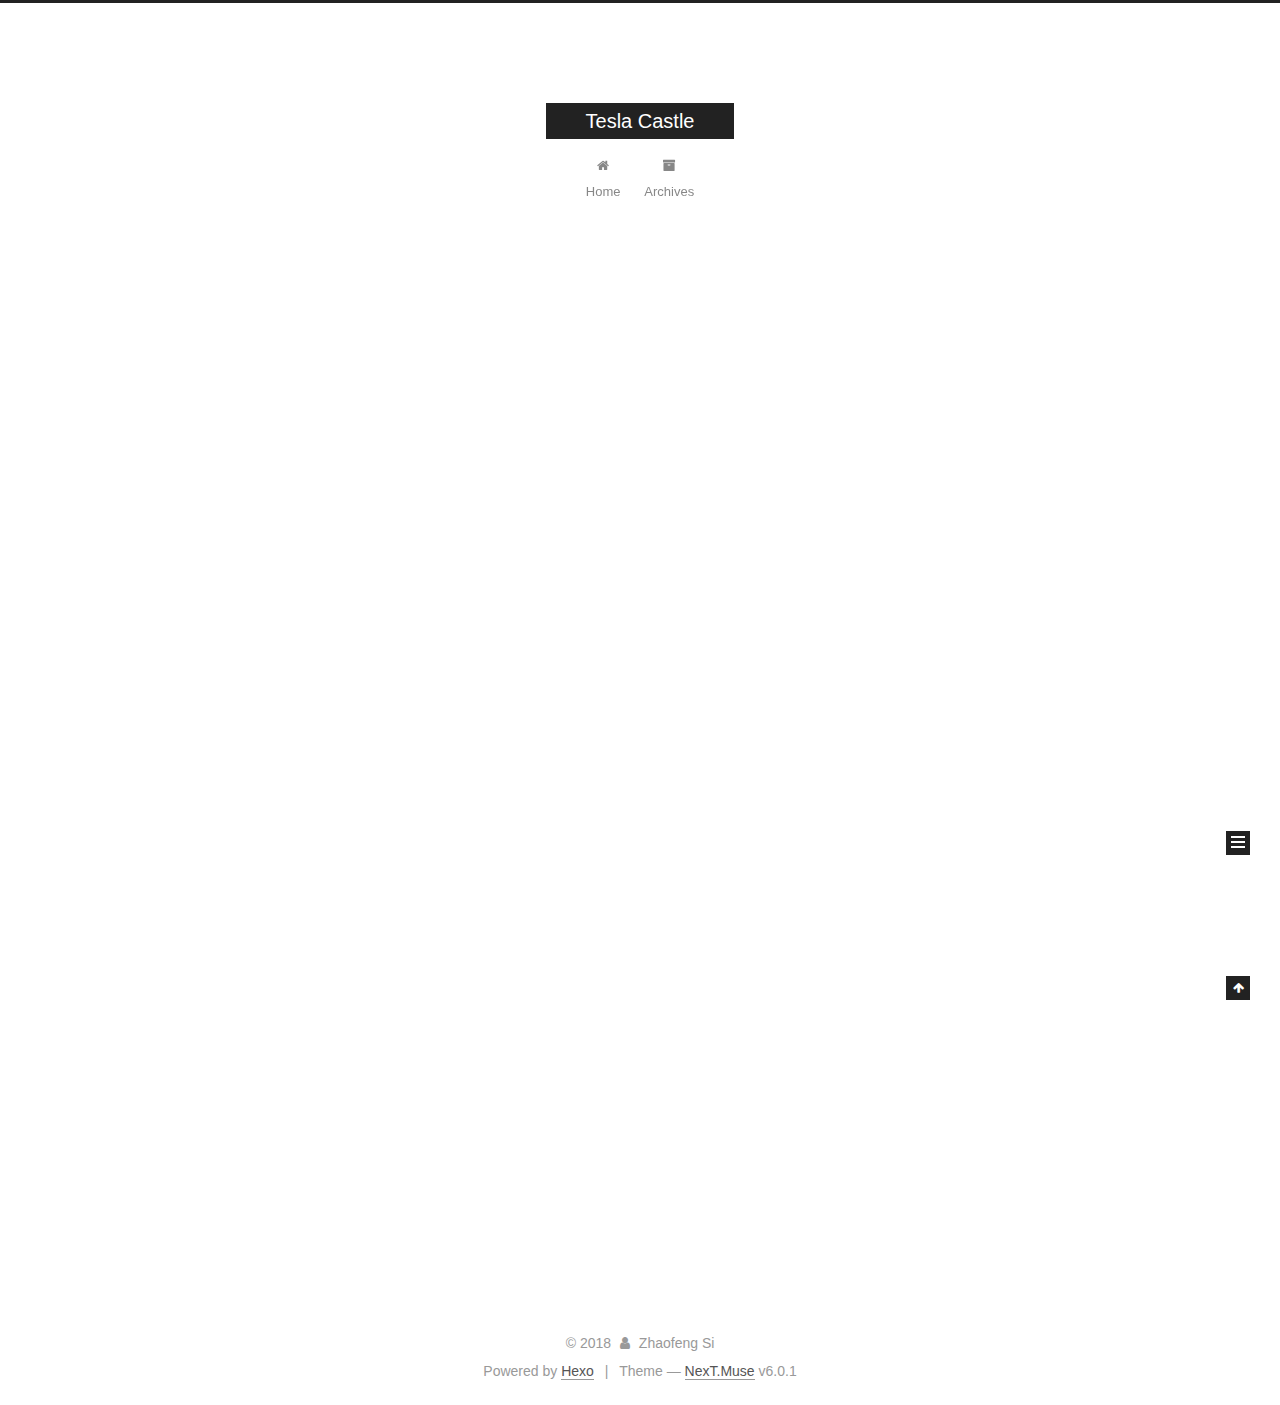
==== index.html @ 733b1c49 "Site updated: 2018-01-19 20:53:11" ====
<!DOCTYPE html>



  


<html class="theme-next muse use-motion" lang="">
<head>
  <meta charset="UTF-8"/>
<meta http-equiv="X-UA-Compatible" content="IE=edge" />
<meta name="viewport" content="width=device-width, initial-scale=1, maximum-scale=1"/>
<meta name="theme-color" content="#222">












<meta http-equiv="Cache-Control" content="no-transform" />
<meta http-equiv="Cache-Control" content="no-siteapp" />






















<link href="/lib/font-awesome/css/font-awesome.min.css?v=4.6.2" rel="stylesheet" type="text/css" />

<link href="/css/main.css?v=6.0.1" rel="stylesheet" type="text/css" />


  <link rel="apple-touch-icon" sizes="180x180" href="/images/apple-touch-icon-next.png?v=6.0.1">


  <link rel="icon" type="image/png" sizes="32x32" href="/images/favicon-32x32-next.png?v=6.0.1">


  <link rel="icon" type="image/png" sizes="16x16" href="/images/favicon-16x16-next.png?v=6.0.1">


  <link rel="mask-icon" href="/images/logo.svg?v=6.0.1" color="#222">









<script type="text/javascript" id="hexo.configurations">
  var NexT = window.NexT || {};
  var CONFIG = {
    root: '/',
    scheme: 'Muse',
    version: '6.0.1',
    sidebar: {"position":"left","display":"post","offset":12,"b2t":false,"scrollpercent":false,"onmobile":false},
    fancybox: false,
    fastclick: false,
    lazyload: false,
    tabs: true,
    motion: {"enable":true,"async":false,"transition":{"post_block":"fadeIn","post_header":"slideDownIn","post_body":"slideDownIn","coll_header":"slideLeftIn","sidebar":"slideUpIn"}},
    algolia: {
      applicationID: '',
      apiKey: '',
      indexName: '',
      hits: {"per_page":10},
      labels: {"input_placeholder":"Search for Posts","hits_empty":"We didn't find any results for the search: ${query}","hits_stats":"${hits} results found in ${time} ms"}
    }
  };
</script>




  
  <meta name="keywords" content="Hexo, NexT" />


<meta property="og:type" content="website">
<meta property="og:title" content="Tesla Castle">
<meta property="og:url" content="http://yoursite.com/index.html">
<meta property="og:site_name" content="Tesla Castle">
<meta name="twitter:card" content="summary">
<meta name="twitter:title" content="Tesla Castle">






  <link rel="canonical" href="http://yoursite.com/"/>


  <title>Tesla Castle</title>
  









  <noscript>
  <style type="text/css">
    .use-motion .motion-element,
    .use-motion .brand,
    .use-motion .menu-item,
    .sidebar-inner,
    .use-motion .post-block,
    .use-motion .pagination,
    .use-motion .comments,
    .use-motion .post-header,
    .use-motion .post-body,
    .use-motion .collection-title { opacity: initial; }

    .use-motion .logo,
    .use-motion .site-title,
    .use-motion .site-subtitle {
      opacity: initial;
      top: initial;
    }

    .use-motion {
      .logo-line-before i { left: initial; }
      .logo-line-after i { right: initial; }
    }
  </style>
</noscript>

</head>

<body itemscope itemtype="http://schema.org/WebPage" lang="">

  
  
    
  

  <div class="container sidebar-position-left 
  page-home">
    <div class="headband"></div>

    <header id="header" class="header" itemscope itemtype="http://schema.org/WPHeader">
      <div class="header-inner"> <div class="site-brand-wrapper">
  <div class="site-meta ">
    

    <div class="custom-logo-site-title">
      <a href="/"  class="brand" rel="start">
        <span class="logo-line-before"><i></i></span>
        <span class="site-title">Tesla Castle</span>
        <span class="logo-line-after"><i></i></span>
      </a>
    </div>
      
        <p class="site-subtitle"></p>
      
  </div>

  <div class="site-nav-toggle">
    <button>
      <span class="btn-bar"></span>
      <span class="btn-bar"></span>
      <span class="btn-bar"></span>
    </button>
  </div>
</div>

<nav class="site-nav">
  

  
    <ul id="menu" class="menu">
      
        
        <li class="menu-item menu-item-home">
          <a href="/" rel="section">
            <i class="menu-item-icon fa fa-fw fa-home"></i> <br />Home</a>
        </li>
      
        
        <li class="menu-item menu-item-archives">
          <a href="/archives/" rel="section">
            <i class="menu-item-icon fa fa-fw fa-archive"></i> <br />Archives</a>
        </li>
      

      
    </ul>
  

  
</nav>



 </div>
    </header>

    


    <main id="main" class="main">
      <div class="main-inner">
        <div class="content-wrap">
          <div id="content" class="content">
            
  <section id="posts" class="posts-expand">
    
      

  

  
  
  

  

  <article class="post post-type-normal" itemscope itemtype="http://schema.org/Article">
  
  
  
  <div class="post-block">
    <link itemprop="mainEntityOfPage" href="http://yoursite.com/2018/01/19/hello-world/">

    <span hidden itemprop="author" itemscope itemtype="http://schema.org/Person">
      <meta itemprop="name" content="Zhaofeng Si">
      <meta itemprop="description" content="">
      <meta itemprop="image" content="/images/avatar.gif">
    </span>

    <span hidden itemprop="publisher" itemscope itemtype="http://schema.org/Organization">
      <meta itemprop="name" content="Tesla Castle">
    </span>

    
      <header class="post-header">

        
        
          <h1 class="post-title" itemprop="name headline">
                
                <a class="post-title-link" href="/2018/01/19/hello-world/" itemprop="url">Hello World</a></h1>
        

        <div class="post-meta">
          <span class="post-time">
            
              <span class="post-meta-item-icon">
                <i class="fa fa-calendar-o"></i>
              </span>
              
                <span class="post-meta-item-text">Posted on</span>
              
              <time title="Post created" itemprop="dateCreated datePublished" datetime="2018-01-19T20:40:44+08:00">2018-01-19</time>
            

            

            
          </span>

          

          
            
          

          
          

          

          

          

        </div>
      </header>
    

    
    
    
    <div class="post-body" itemprop="articleBody">

      
      

      
        
          
            <p>Welcome to <a href="https://hexo.io/" target="_blank" rel="noopener">Hexo</a>! This is your very first post. Check <a href="https://hexo.io/docs/" target="_blank" rel="noopener">documentation</a> for more info. If you get any problems when using Hexo, you can find the answer in <a href="https://hexo.io/docs/troubleshooting.html" target="_blank" rel="noopener">troubleshooting</a> or you can ask me on <a href="https://github.com/hexojs/hexo/issues" target="_blank" rel="noopener">GitHub</a>.</p>
<h2 id="Quick-Start"><a href="#Quick-Start" class="headerlink" title="Quick Start"></a>Quick Start</h2><h3 id="Create-a-new-post"><a href="#Create-a-new-post" class="headerlink" title="Create a new post"></a>Create a new post</h3><figure class="highlight bash"><table><tr><td class="gutter"><pre><span class="line">1</span><br></pre></td><td class="code"><pre><span class="line">$ hexo new <span class="string">"My New Post"</span></span><br></pre></td></tr></table></figure>
<p>More info: <a href="https://hexo.io/docs/writing.html" target="_blank" rel="noopener">Writing</a></p>
<h3 id="Run-server"><a href="#Run-server" class="headerlink" title="Run server"></a>Run server</h3><figure class="highlight bash"><table><tr><td class="gutter"><pre><span class="line">1</span><br></pre></td><td class="code"><pre><span class="line">$ hexo server</span><br></pre></td></tr></table></figure>
<p>More info: <a href="https://hexo.io/docs/server.html" target="_blank" rel="noopener">Server</a></p>
<h3 id="Generate-static-files"><a href="#Generate-static-files" class="headerlink" title="Generate static files"></a>Generate static files</h3><figure class="highlight bash"><table><tr><td class="gutter"><pre><span class="line">1</span><br></pre></td><td class="code"><pre><span class="line">$ hexo generate</span><br></pre></td></tr></table></figure>
<p>More info: <a href="https://hexo.io/docs/generating.html" target="_blank" rel="noopener">Generating</a></p>
<h3 id="Deploy-to-remote-sites"><a href="#Deploy-to-remote-sites" class="headerlink" title="Deploy to remote sites"></a>Deploy to remote sites</h3><figure class="highlight bash"><table><tr><td class="gutter"><pre><span class="line">1</span><br></pre></td><td class="code"><pre><span class="line">$ hexo deploy</span><br></pre></td></tr></table></figure>
<p>More info: <a href="https://hexo.io/docs/deployment.html" target="_blank" rel="noopener">Deployment</a></p>

          
        
      
    </div>
    
    
    

    

    

    

    <footer class="post-footer">
      

      

      

      
      
        <div class="post-eof"></div>
      
    </footer>
  </div>
  
  
  
  </article>


    
  </section>

  


          </div>
          

        </div>
        
          
  
  <div class="sidebar-toggle">
    <div class="sidebar-toggle-line-wrap">
      <span class="sidebar-toggle-line sidebar-toggle-line-first"></span>
      <span class="sidebar-toggle-line sidebar-toggle-line-middle"></span>
      <span class="sidebar-toggle-line sidebar-toggle-line-last"></span>
    </div>
  </div>

  <aside id="sidebar" class="sidebar">
    
    <div class="sidebar-inner">

      

      

      <section class="site-overview-wrap sidebar-panel sidebar-panel-active">
        <div class="site-overview">
          <div class="site-author motion-element" itemprop="author" itemscope itemtype="http://schema.org/Person">
            
              <p class="site-author-name" itemprop="name">Zhaofeng Si</p>
              <p class="site-description motion-element" itemprop="description"></p>
          </div>

          
            <nav class="site-state motion-element">
              
                <div class="site-state-item site-state-posts">
                
                  <a href="/archives/">
                
                    <span class="site-state-item-count">1</span>
                    <span class="site-state-item-name">posts</span>
                  </a>
                </div>
              

              

              
            </nav>
          

          

          

          
          

          
          

          

        </div>
      </section>

      

      

    </div>
  </aside>


        
      </div>
    </main>

    <footer id="footer" class="footer">
      <div class="footer-inner">
        <div class="copyright">&copy; <span itemprop="copyrightYear">2018</span>
  <span class="with-love">
    <i class="fa fa-user"></i>
  </span>
  <span class="author" itemprop="copyrightHolder">Zhaofeng Si</span>

  

  
</div>


  <div class="powered-by">Powered by <a class="theme-link" target="_blank" href="https://hexo.io">Hexo</a></div>



  <span class="post-meta-divider">|</span>



  <div class="theme-info">Theme &mdash; <a class="theme-link" target="_blank" href="https://github.com/theme-next/hexo-theme-next">NexT.Muse</a> v6.0.1</div>




        







        
      </div>
    </footer>

    
      <div class="back-to-top">
        <i class="fa fa-arrow-up"></i>
        
      </div>
    

    

  </div>

  

<script type="text/javascript">
  if (Object.prototype.toString.call(window.Promise) !== '[object Function]') {
    window.Promise = null;
  }
</script>


























  
  
    <script type="text/javascript" src="/lib/jquery/index.js?v=2.1.3"></script>
  

  
  
    <script type="text/javascript" src="/lib/velocity/velocity.min.js?v=1.2.1"></script>
  

  
  
    <script type="text/javascript" src="/lib/velocity/velocity.ui.min.js?v=1.2.1"></script>
  


  


  <script type="text/javascript" src="/js/src/utils.js?v=6.0.1"></script>

  <script type="text/javascript" src="/js/src/motion.js?v=6.0.1"></script>



  
  

  

  


  <script type="text/javascript" src="/js/src/bootstrap.js?v=6.0.1"></script>



  



	





  





  










  





  

  

  

  
  

  

  

  

</body>
</html>
---- css/main.css ----
/* normalize.css v3.0.2 | MIT License | git.io/normalize */
html {
  font-family: sans-serif; /* 1 */
  -ms-text-size-adjust: 100%; /* 2 */
  -webkit-text-size-adjust: 100%; /* 2 */
}
body {
  margin: 0;
}
article,
aside,
details,
figcaption,
figure,
footer,
header,
hgroup,
main,
menu,
nav,
section,
summary {
  display: block;
}
audio,
canvas,
progress,
video {
  display: inline-block; /* 1 */
  vertical-align: baseline; /* 2 */
}
audio:not([controls]) {
  display: none;
  height: 0;
}
[hidden],
template {
  display: none;
}
a {
  background-color: transparent;
}
a:active,
a:hover {
  outline: 0;
}
abbr[title] {
  border-bottom: 1px dotted;
}
b,
strong {
  font-weight: bold;
}
dfn {
  font-style: italic;
}
h1 {
  font-size: 2em;
  margin: 0.67em 0;
}
mark {
  background: #ff0;
  color: #000;
}
small {
  font-size: 80%;
}
sub,
sup {
  font-size: 75%;
  line-height: 0;
  position: relative;
  vertical-align: baseline;
}
sup {
  top: -0.5em;
}
sub {
  bottom: -0.25em;
}
img {
  border: 0;
}
svg:not(:root) {
  overflow: hidden;
}
figure {
  margin: 1em 40px;
}
hr {
  -moz-box-sizing: content-box;
  box-sizing: content-box;
  height: 0;
}
pre {
  overflow: auto;
}
code,
kbd,
pre,
samp {
  font-family: monospace, monospace;
  font-size: 1em;
}
button,
input,
optgroup,
select,
textarea {
  color: inherit; /* 1 */
  font: inherit; /* 2 */
  margin: 0; /* 3 */
}
button {
  overflow: visible;
}
button,
select {
  text-transform: none;
}
button,
html input[type="button"],
input[type="reset"],
input[type="submit"] {
  -webkit-appearance: button; /* 2 */
  cursor: pointer; /* 3 */
}
button[disabled],
html input[disabled] {
  cursor: default;
}
button::-moz-focus-inner,
input::-moz-focus-inner {
  border: 0;
  padding: 0;
}
input {
  line-height: normal;
}
input[type="checkbox"],
input[type="radio"] {
  box-sizing: border-box; /* 1 */
  padding: 0; /* 2 */
}
input[type="number"]::-webkit-inner-spin-button,
input[type="number"]::-webkit-outer-spin-button {
  height: auto;
}
input[type="search"] {
  -webkit-appearance: textfield; /* 1 */
  -moz-box-sizing: content-box;
  -webkit-box-sizing: content-box; /* 2 */
  box-sizing: content-box;
}
input[type="search"]::-webkit-search-cancel-button,
input[type="search"]::-webkit-search-decoration {
  -webkit-appearance: none;
}
fieldset {
  border: 1px solid #c0c0c0;
  margin: 0 2px;
  padding: 0.35em 0.625em 0.75em;
}
legend {
  border: 0; /* 1 */
  padding: 0; /* 2 */
}
textarea {
  overflow: auto;
}
optgroup {
  font-weight: bold;
}
table {
  border-collapse: collapse;
  border-spacing: 0;
}
td,
th {
  padding: 0;
}
::selection {
  background: #262a30;
  color: #fff;
}
body {
  position: relative;
  font-family: 'Lato', "PingFang SC", "Microsoft YaHei", sans-serif;
  font-size: 14px;
  line-height: 2;
  color: #555;
  background: #fff;
}
@media (max-width: 767px) {
  body {
    padding-right: 0 !important;
  }
}
@media (min-width: 768px) and (max-width: 991px) {
  body {
    padding-right: 0 !important;
  }
}
@media (min-width: 1600px) {
  body {
    font-size: 16px;
  }
}
h1,
h2,
h3,
h4,
h5,
h6 {
  margin: 0;
  padding: 0;
  font-weight: bold;
  line-height: 1.5;
  font-family: 'Lato', "PingFang SC", "Microsoft YaHei", sans-serif;
}
h2,
h3,
h4,
h5,
h6 {
  margin: 20px 0 15px;
}
h1 {
  font-size: 22px;
}
@media (max-width: 767px) {
  h1 {
    font-size: 18px;
  }
}
h2 {
  font-size: 20px;
}
@media (max-width: 767px) {
  h2 {
    font-size: 16px;
  }
}
h3 {
  font-size: 18px;
}
@media (max-width: 767px) {
  h3 {
    font-size: 14px;
  }
}
h4 {
  font-size: 16px;
}
@media (max-width: 767px) {
  h4 {
    font-size: 12px;
  }
}
h5 {
  font-size: 14px;
}
@media (max-width: 767px) {
  h5 {
    font-size: 10px;
  }
}
h6 {
  font-size: 12px;
}
@media (max-width: 767px) {
  h6 {
    font-size: 8px;
  }
}
p {
  margin: 0 0 20px 0;
}
a {
  color: #555;
  text-decoration: none;
  outline: none;
  border-bottom: 1px solid #999;
  word-wrap: break-word;
}
a:hover {
  color: #222;
  border-bottom-color: #222;
}
blockquote {
  margin: 0;
  padding: 0;
}
img {
  display: block;
  margin: auto;
  max-width: 100%;
  height: auto;
}
hr {
  margin: 40px 0;
  height: 3px;
  border: none;
  background-color: #ddd;
  background-image: repeating-linear-gradient(-45deg, #fff, #fff 4px, transparent 4px, transparent 8px);
}
blockquote {
  padding: 0 15px;
  color: #666;
  border-left: 4px solid #ddd;
}
blockquote cite::before {
  content: "-";
  padding: 0 5px;
}
dt {
  font-weight: 700;
}
dd {
  margin: 0;
  padding: 0;
}
kbd {
  border: 1px solid #ccc;
  border-radius: 0.2em;
  box-shadow: 0.1em 0.1em 0.2em rgba(0,0,0,0.1);
  background-color: #f9f9f9;
  font-family: inherit;
  background-image: -webkit-linear-gradient(top, #eee, #fff, #eee);
  padding: 0.1em 0.3em;
  white-space: nowrap;
}
.text-left {
  text-align: left;
}
.text-center {
  text-align: center;
}
.text-right {
  text-align: right;
}
.text-justify {
  text-align: justify;
}
.text-nowrap {
  white-space: nowrap;
}
.text-lowercase {
  text-transform: lowercase;
}
.text-uppercase {
  text-transform: uppercase;
}
.text-capitalize {
  text-transform: capitalize;
}
.center-block {
  display: block;
  margin-left: auto;
  margin-right: auto;
}
.clearfix:before,
.clearfix:after {
  content: " ";
  display: table;
}
.clearfix:after {
  clear: both;
}
.pullquote {
  width: 45%;
}
.pullquote.left {
  float: left;
  margin-left: 5px;
  margin-right: 10px;
}
.pullquote.right {
  float: right;
  margin-left: 10px;
  margin-right: 5px;
}
.affix.affix.affix {
  position: fixed;
}
.translation {
  margin-top: -20px;
  font-size: 14px;
  color: #999;
}
.scrollbar-measure {
  width: 100px;
  height: 100px;
  overflow: scroll;
  position: absolute;
  top: -9999px;
}
.use-motion .motion-element {
  opacity: 0;
}
table {
  margin: 20px 0;
  width: 100%;
  border-collapse: collapse;
  border-spacing: 0;
  border: 1px solid #ddd;
  font-size: 14px;
  table-layout: fixed;
  word-wrap: break-all;
}
table>tbody>tr:nth-of-type(odd) {
  background-color: #f9f9f9;
}
table>tbody>tr:hover {
  background-color: #f5f5f5;
}
caption,
th,
td {
  padding: 8px;
  text-align: left;
  vertical-align: middle;
  font-weight: normal;
}
th,
td {
  border-bottom: 3px solid #ddd;
  border-right: 1px solid #eee;
}
th {
  padding-bottom: 10px;
  font-weight: 700;
}
td {
  border-bottom-width: 1px;
}
html,
body {
  height: 100%;
}
.container {
  position: relative;
  min-height: 100%;
}
.header-inner {
  margin: 0 auto;
  padding: 100px 0 70px;
  width: 700px;
}
@media (min-width: 1600px) {
  .container .header-inner {
    width: 900px;
  }
}
.main {
  padding-bottom: 150px;
}
.main-inner {
  margin: 0 auto;
  width: 700px;
}
@media (min-width: 1600px) {
  .container .main-inner {
    width: 900px;
  }
}
.footer {
  position: absolute;
  left: 0;
  bottom: 0;
  width: 100%;
  min-height: 50px;
}
.footer-inner {
  box-sizing: border-box;
  margin: 20px auto;
  width: 700px;
}
@media (min-width: 1600px) {
  .container .footer-inner {
    width: 900px;
  }
}
pre,
.highlight {
  overflow: auto;
  margin: 20px 0;
  padding: 0;
  font-size: 13px;
  color: #4d4d4c;
  background: #f7f7f7;
  line-height: 1.6;
}
pre,
code {
  font-family: consolas, Menlo, "PingFang SC", "Microsoft YaHei", monospace;
}
code {
  padding: 2px 4px;
  word-wrap: break-word;
  color: #555;
  background: #eee;
  border-radius: 3px;
  font-size: 13px;
}
pre {
  padding: 10px;
}
pre code {
  padding: 0;
  color: #4d4d4c;
  background: none;
  text-shadow: none;
}
.highlight {
  border-radius: 1px;
}
.highlight pre {
  border: none;
  margin: 0;
  padding: 10px 0;
}
.highlight table {
  margin: 0;
  width: auto;
  border: none;
}
.highlight td {
  border: none;
  padding: 0;
}
.highlight figcaption {
  font-size: 1em;
  color: #4d4d4c;
  line-height: 1em;
  margin-bottom: 1em;
}
.highlight figcaption:before,
.highlight figcaption:after {
  content: " ";
  display: table;
}
.highlight figcaption:after {
  clear: both;
}
.highlight figcaption a {
  float: right;
  color: #4d4d4c;
}
.highlight figcaption a:hover {
  border-bottom-color: #4d4d4c;
}
.highlight .gutter pre {
  padding-left: 10px;
  padding-right: 10px;
  color: #869194;
  text-align: right;
  background-color: #eff2f3;
}
.highlight .code pre {
  width: 100%;
  padding-left: 10px;
  padding-right: 10px;
  background-color: #f7f7f7;
}
.highlight .line {
  height: 20px;
}
.gutter {
  -webkit-user-select: none;
  -moz-user-select: none;
  -ms-user-select: none;
  user-select: none;
}
.gist table {
  width: auto;
}
.gist table td {
  border: none;
}
pre .deletion {
  background: #fdd;
}
pre .addition {
  background: #dfd;
}
pre .meta {
  color: #8959a8;
}
pre .comment {
  color: #8e908c;
}
pre .variable,
pre .attribute,
pre .tag,
pre .regexp,
pre .ruby .constant,
pre .xml .tag .title,
pre .xml .pi,
pre .xml .doctype,
pre .html .doctype,
pre .css .id,
pre .css .class,
pre .css .pseudo {
  color: #c82829;
}
pre .number,
pre .preprocessor,
pre .built_in,
pre .literal,
pre .params,
pre .constant,
pre .command {
  color: #f5871f;
}
pre .ruby .class .title,
pre .css .rules .attribute,
pre .string,
pre .value,
pre .inheritance,
pre .header,
pre .ruby .symbol,
pre .xml .cdata,
pre .special,
pre .number,
pre .formula {
  color: #718c00;
}
pre .title,
pre .css .hexcolor {
  color: #3e999f;
}
pre .function,
pre .python .decorator,
pre .python .title,
pre .ruby .function .title,
pre .ruby .title .keyword,
pre .perl .sub,
pre .javascript .title,
pre .coffeescript .title {
  color: #4271ae;
}
pre .keyword,
pre .javascript .function {
  color: #8959a8;
}
.full-image.full-image.full-image.full-image {
  border: none;
  max-width: 100%;
  width: auto;
  margin: 20px auto 25px;
}
@media (min-width: 992px) {
  .full-image.full-image.full-image.full-image {
    max-width: none;
    width: 110%;
    margin: 25px -5%;
  }
}
.blockquote-center,
.page-home .post-type-quote blockquote,
.page-post-detail .post-type-quote blockquote {
  position: relative;
  margin: 40px 0;
  padding: 0;
  border-left: none;
  text-align: center;
}
.blockquote-center::before,
.page-home .post-type-quote blockquote::before,
.page-post-detail .post-type-quote blockquote::before,
.blockquote-center::after,
.page-home .post-type-quote blockquote::after,
.page-post-detail .post-type-quote blockquote::after {
  position: absolute;
  content: ' ';
  display: block;
  width: 100%;
  height: 24px;
  opacity: 0.2;
  background-repeat: no-repeat;
  background-position: 0 -6px;
  background-size: 22px 22px;
}
.blockquote-center::before,
.page-home .post-type-quote blockquote::before,
.page-post-detail .post-type-quote blockquote::before {
  top: -20px;
  background-image: url("../images/quote-l.svg");
  border-top: 1px solid #ccc;
}
.blockquote-center::after,
.page-home .post-type-quote blockquote::after,
.page-post-detail .post-type-quote blockquote::after {
  bottom: -20px;
  background-image: url("../images/quote-r.svg");
  border-bottom: 1px solid #ccc;
  background-position: 100% 8px;
}
.blockquote-center p,
.page-home .post-type-quote blockquote p,
.page-post-detail .post-type-quote blockquote p,
.blockquote-center div,
.page-home .post-type-quote blockquote div,
.page-post-detail .post-type-quote blockquote div {
  text-align: center;
}
.post .post-body .group-picture img {
  box-sizing: border-box;
  padding: 0 3px;
  border: none;
}
.post .group-picture-row {
  overflow: hidden;
  margin-top: 6px;
}
.post .group-picture-row:first-child {
  margin-top: 0;
}
.post .group-picture-column {
  float: left;
}
.page-post-detail .post-body .group-picture-column {
  float: none;
  margin-top: 10px;
  width: auto !important;
}
.page-post-detail .post-body .group-picture-column img {
  margin: 0 auto;
}
.page-archive .group-picture-container {
  overflow: hidden;
}
.page-archive .group-picture-row {
  float: left;
}
.page-archive .group-picture-row:first-child {
  margin-top: 6px;
}
.page-archive .group-picture-column {
  max-width: 150px;
  max-height: 150px;
}
.post-body .note {
  position: relative;
  padding: 15px;
  margin-bottom: 20px;
  border: 1px solid #eee;
  border-left-width: 5px;
  border-radius: 3px;
}
.post-body .note h2,
.post-body .note h3,
.post-body .note h4,
.post-body .note h5,
.post-body .note h6 {
  margin-top: 0;
  margin-bottom: 0;
  border-bottom: initial;
  padding-top: 0 !important;
}
.post-body .note p:first-child,
.post-body .note ul:first-child,
.post-body .note ol:first-child,
.post-body .note table:first-child,
.post-body .note pre:first-child,
.post-body .note blockquote:first-child {
  margin-top: 0;
}
.post-body .note p:last-child,
.post-body .note ul:last-child,
.post-body .note ol:last-child,
.post-body .note table:last-child,
.post-body .note pre:last-child,
.post-body .note blockquote:last-child {
  margin-bottom: 0;
}
.post-body .note.default {
  border-left-color: #777;
}
.post-body .note.default h2,
.post-body .note.default h3,
.post-body .note.default h4,
.post-body .note.default h5,
.post-body .note.default h6 {
  color: #777;
}
.post-body .note.primary {
  border-left-color: #6f42c1;
}
.post-body .note.primary h2,
.post-body .note.primary h3,
.post-body .note.primary h4,
.post-body .note.primary h5,
.post-body .note.primary h6 {
  color: #6f42c1;
}
.post-body .note.info {
  border-left-color: #428bca;
}
.post-body .note.info h2,
.post-body .note.info h3,
.post-body .note.info h4,
.post-body .note.info h5,
.post-body .note.info h6 {
  color: #428bca;
}
.post-body .note.success {
  border-left-color: #5cb85c;
}
.post-body .note.success h2,
.post-body .note.success h3,
.post-body .note.success h4,
.post-body .note.success h5,
.post-body .note.success h6 {
  color: #5cb85c;
}
.post-body .note.warning {
  border-left-color: #f0ad4e;
}
.post-body .note.warning h2,
.post-body .note.warning h3,
.post-body .note.warning h4,
.post-body .note.warning h5,
.post-body .note.warning h6 {
  color: #f0ad4e;
}
.post-body .note.danger {
  border-left-color: #d9534f;
}
.post-body .note.danger h2,
.post-body .note.danger h3,
.post-body .note.danger h4,
.post-body .note.danger h5,
.post-body .note.danger h6 {
  color: #d9534f;
}
.post-body .label {
  display: inline;
  padding: 0 2px;
  white-space: nowrap;
}
.post-body .label.default {
  background-color: #f0f0f0;
}
.post-body .label.primary {
  background-color: #efe6f7;
}
.post-body .label.info {
  background-color: #e5f2f8;
}
.post-body .label.success {
  background-color: #e7f4e9;
}
.post-body .label.warning {
  background-color: #fcf6e1;
}
.post-body .label.danger {
  background-color: #fae8eb;
}
.post-body .tabs {
  position: relative;
  display: block;
  margin-bottom: 20px;
  padding-top: 10px;
}
.post-body .tabs ul.nav-tabs {
  margin: 0;
  padding: 0;
  display: flex;
  margin-bottom: -1px;
}
@media (max-width: 413px) {
  .post-body .tabs ul.nav-tabs {
    display: block;
    margin-bottom: 5px;
  }
}
.post-body .tabs ul.nav-tabs li.tab {
  list-style-type: none !important;
  margin: 0 0.25em 0 0;
  border-top: 3px solid transparent;
  border-left: 1px solid transparent;
  border-right: 1px solid transparent;
}
@media (max-width: 413px) {
  .post-body .tabs ul.nav-tabs li.tab {
    margin: initial;
    border-top: 1px solid transparent;
    border-left: 3px solid transparent;
    border-right: 1px solid transparent;
    border-bottom: 1px solid transparent;
  }
}
.post-body .tabs ul.nav-tabs li.tab a {
  outline: 0;
  border-bottom: initial;
  display: block;
  line-height: 1.8em;
  padding: 0.25em 0.75em;
  transition-duration: 0.2s;
  transition-timing-function: ease-out;
  transition-delay: 0s;
}
.post-body .tabs ul.nav-tabs li.tab a i {
  width: 1.285714285714286em;
}
.post-body .tabs ul.nav-tabs li.tab.active {
  border-top: 3px solid #fc6423;
  border-left: 1px solid #ddd;
  border-right: 1px solid #ddd;
  background-color: #fff;
}
@media (max-width: 413px) {
  .post-body .tabs ul.nav-tabs li.tab.active {
    border-top: 1px solid #ddd;
    border-left: 3px solid #fc6423;
    border-right: 1px solid #ddd;
    border-bottom: 1px solid #ddd;
  }
}
.post-body .tabs ul.nav-tabs li.tab.active a {
  cursor: default;
  color: #555;
}
.post-body .tabs .tab-content {
  background-color: #fff;
}
.post-body .tabs .tab-content .tab-pane {
  border: 1px solid #ddd;
  padding: 20px 20px 0 20px;
}
.post-body .tabs .tab-content .tab-pane:not(.active) {
  display: none !important;
}
.post-body .tabs .tab-content .tab-pane.active {
  display: block !important;
}
.btn {
  display: inline-block;
  padding: 0 20px;
  font-size: 14px;
  color: #fff;
  background: #222;
  border: 2px solid #222;
  text-decoration: none;
  border-radius: 0;
  transition-property: background-color;
  transition-duration: 0.2s;
  transition-timing-function: ease-in-out;
  transition-delay: 0s;
  line-height: 2;
}
.btn:hover {
  border-color: #222;
  color: #222;
  background: #fff;
}
.btn +.btn {
  margin: 0 0 8px 8px;
}
.btn .fa-fw {
  width: 1.285714285714286em;
  text-align: left;
}
.btn-bar {
  display: block;
  width: 22px;
  height: 2px;
  background: #555;
  border-radius: 1px;
}
.btn-bar+.btn-bar {
  margin-top: 4px;
}
.pagination {
  margin: 120px 0 40px;
  text-align: center;
  border-top: 1px solid #eee;
}
.page-number-basic,
.pagination .prev,
.pagination .next,
.pagination .page-number,
.pagination .space {
  display: inline-block;
  position: relative;
  top: -1px;
  margin: 0 10px;
  padding: 0 11px;
}
@media (max-width: 767px) {
  .page-number-basic,
  .pagination .prev,
  .pagination .next,
  .pagination .page-number,
  .pagination .space {
    margin: 0 5px;
  }
}
.pagination .prev,
.pagination .next,
.pagination .page-number {
  border-bottom: 0;
  border-top: 1px solid #eee;
  transition-property: border-color;
  transition-duration: 0.2s;
  transition-timing-function: ease-in-out;
  transition-delay: 0s;
}
.pagination .prev:hover,
.pagination .next:hover,
.pagination .page-number:hover {
  border-top-color: #222;
}
.pagination .space {
  padding: 0;
  margin: 0;
}
.pagination .prev {
  margin-left: 0;
}
.pagination .next {
  margin-right: 0;
}
.pagination .page-number.current {
  color: #fff;
  background: #ccc;
  border-top-color: #ccc;
}
@media (max-width: 767px) {
  .pagination {
    border-top: none;
  }
  .pagination .prev,
  .pagination .next,
  .pagination .page-number {
    margin-bottom: 10px;
    border-top: 0;
    border-bottom: 1px solid #eee;
    padding: 0 10px;
  }
  .pagination .prev:hover,
  .pagination .next:hover,
  .pagination .page-number:hover {
    border-bottom-color: #222;
  }
}
.comments {
  margin: 60px 20px 0;
}
.tag-cloud {
  text-align: center;
}
.tag-cloud a {
  display: inline-block;
  margin: 10px;
}
.back-to-top {
  box-sizing: border-box;
  position: fixed;
  bottom: -100px;
  right: 30px;
  z-index: 1050;
  padding: 0 6px;
  width: 24px;
  background: #222;
  font-size: 12px;
  opacity: 1;
  color: #fff;
  cursor: pointer;
  text-align: center;
  -webkit-transform: translateZ(0);
  transition-property: bottom;
  transition-duration: 0.2s;
  transition-timing-function: ease-in-out;
  transition-delay: 0s;
}
@media (min-width: 768px) and (max-width: 991px) {
  .back-to-top {
    display: none !important;
  }
}
@media (max-width: 767px) {
  .back-to-top {
    display: none !important;
  }
}
.back-to-top.back-to-top-on {
  bottom: 19px;
}
.header {
  background: transparent;
}
.header-inner {
  position: relative;
}
.headband {
  height: 3px;
  background: #222;
}
.site-meta {
  margin: 0;
  text-align: center;
}
@media (max-width: 767px) {
  .site-meta {
    text-align: center;
  }
}
.brand {
  position: relative;
  display: inline-block;
  padding: 0 40px;
  color: #fff;
  background: #222;
  border-bottom: none;
}
.brand:hover {
  color: #fff;
}
.logo {
  display: inline-block;
  margin-right: 5px;
  line-height: 36px;
  vertical-align: top;
}
.site-title {
  display: inline-block;
  vertical-align: top;
  line-height: 36px;
  font-size: 20px;
  font-weight: normal;
  font-family: 'Lato', "PingFang SC", "Microsoft YaHei", sans-serif;
}
.site-subtitle {
  margin-top: 10px;
  font-size: 13px;
  color: #999;
}
.use-motion .brand {
  opacity: 0;
}
.use-motion .logo,
.use-motion .site-title,
.use-motion .site-subtitle {
  opacity: 0;
  position: relative;
  top: -10px;
}
.site-nav-toggle {
  display: none;
  position: absolute;
  top: 10px;
  left: 10px;
}
@media (max-width: 767px) {
  .site-nav-toggle {
    display: block;
  }
}
.site-nav-toggle button {
  margin-top: 2px;
  padding: 9px 10px;
  background: transparent;
  border: none;
}
@media (max-width: 767px) {
  .site-nav {
    display: none;
    margin: 0 -10px;
    padding: 0 10px;
    clear: both;
    border-top: 1px solid #ddd;
  }
}
@media (min-width: 768px) and (max-width: 991px) {
  .site-nav {
    display: block !important;
  }
}
@media (min-width: 992px) {
  .site-nav {
    display: block !important;
  }
}
.menu {
  margin-top: 20px;
  padding-left: 0;
  text-align: center;
}
.menu .menu-item {
  display: inline-block;
  margin: 0 10px;
  list-style: none;
}
@media screen and (max-width: 767px) {
  .menu .menu-item {
    margin-top: 10px;
  }
}
.menu .menu-item a {
  display: block;
  font-size: 13px;
  line-height: inherit;
  border-bottom: 1px solid transparent;
  transition-property: border-color;
  transition-duration: 0.2s;
  transition-timing-function: ease-in-out;
  transition-delay: 0s;
}
.menu .menu-item a:hover {
  border-bottom-color: #222;
}
.menu .menu-item .fa {
  margin-right: 5px;
}
.use-motion .menu-item {
  opacity: 0;
}
.post-body {
  font-family: 'Lato', "PingFang SC", "Microsoft YaHei", sans-serif;
}
@media (max-width: 767px) {
  .post-body {
    word-break: break-word;
  }
}
.post-body .fancybox img {
  display: block !important;
  margin: 0 auto;
  cursor: pointer;
  cursor: zoom-in;
  cursor: -webkit-zoom-in;
}
.post-body .image-caption,
.post-body .figure .caption {
  margin: -20px auto 15px;
  text-align: center;
  font-size: 14px;
  color: #999;
  font-weight: bold;
  line-height: 1;
}
.post-sticky-flag {
  display: inline-block;
  font-size: 16px;
  -ms-transform: rotate(30deg);
  -webkit-transform: rotate(30deg);
  -moz-transform: rotate(30deg);
  -ms-transform: rotate(30deg);
  -o-transform: rotate(30deg);
  transform: rotate(30deg);
}
.use-motion .post-block,
.use-motion .pagination,
.use-motion .comments {
  opacity: 0;
}
.use-motion .post-header {
  opacity: 0;
}
.use-motion .post-body {
  opacity: 0;
}
.use-motion .collection-title {
  opacity: 0;
}
.posts-expand {
  padding-top: 40px;
}
@media (max-width: 767px) {
  .posts-expand {
    margin: 0 20px;
  }
  .post-body pre .gutter pre {
    padding-right: 10px;
  }
  .post-body .highlight {
    margin-left: 0px;
    margin-right: 0px;
    padding: 0;
  }
  .post-body .highlight .gutter pre {
    padding-right: 10px;
  }
}
@media (min-width: 992px) {
  .posts-expand .post-body {
    text-align: justify;
  }
}
.posts-expand .post-body h2,
.posts-expand .post-body h3,
.posts-expand .post-body h4,
.posts-expand .post-body h5,
.posts-expand .post-body h6 {
  padding-top: 10px;
}
.posts-expand .post-body h2 .header-anchor,
.posts-expand .post-body h3 .header-anchor,
.posts-expand .post-body h4 .header-anchor,
.posts-expand .post-body h5 .header-anchor,
.posts-expand .post-body h6 .header-anchor {
  float: right;
  margin-left: 10px;
  color: #ccc;
  border-bottom-style: none;
  visibility: hidden;
}
.posts-expand .post-body h2 .header-anchor:hover,
.posts-expand .post-body h3 .header-anchor:hover,
.posts-expand .post-body h4 .header-anchor:hover,
.posts-expand .post-body h5 .header-anchor:hover,
.posts-expand .post-body h6 .header-anchor:hover {
  color: inherit;
}
.posts-expand .post-body h2:hover .header-anchor,
.posts-expand .post-body h3:hover .header-anchor,
.posts-expand .post-body h4:hover .header-anchor,
.posts-expand .post-body h5:hover .header-anchor,
.posts-expand .post-body h6:hover .header-anchor {
  visibility: visible;
}
.posts-expand .post-body ul li {
  list-style: circle;
}
.posts-expand .post-body img {
  box-sizing: border-box;
  margin: auto;
  padding: 3px;
  border: 1px solid #ddd;
}
.posts-expand .post-body .fancybox img {
  margin: 0 auto 25px;
}
@media (max-width: 767px) {
  .posts-collapse {
    margin: 0 20px;
  }
  .posts-collapse .post-title,
  .posts-collapse .post-meta {
    display: block;
    width: auto;
    text-align: left;
  }
}
.posts-collapse {
  position: relative;
  z-index: 1010;
  margin-left: 55px;
}
.posts-collapse::after {
  content: " ";
  position: absolute;
  top: 20px;
  left: 0;
  margin-left: -2px;
  width: 4px;
  height: 100%;
  background: #f5f5f5;
  z-index: -1;
}
@media (max-width: 767px) {
  .posts-collapse {
    margin: 0 20px;
  }
}
.posts-collapse .collection-title {
  position: relative;
  margin: 60px 0;
}
.posts-collapse .collection-title h1,
.posts-collapse .collection-title h2 {
  margin-left: 20px;
}
.posts-collapse .collection-title small {
  color: #bbb;
  margin-left: 5px;
}
.posts-collapse .collection-title::before {
  content: " ";
  position: absolute;
  left: 0;
  top: 50%;
  margin-left: -4px;
  margin-top: -4px;
  width: 8px;
  height: 8px;
  background: #bbb;
  border-radius: 50%;
}
.posts-collapse .post {
  margin: 30px 0;
}
.posts-collapse .post-header {
  position: relative;
  transition-duration: 0.2s;
  transition-timing-function: ease-in-out;
  transition-delay: 0s;
  transition-property: border;
  border-bottom: 1px dashed #ccc;
}
.posts-collapse .post-header::before {
  content: " ";
  position: absolute;
  left: 0;
  top: 12px;
  width: 6px;
  height: 6px;
  margin-left: -4px;
  background: #bbb;
  border-radius: 50%;
  border: 1px solid #fff;
  transition-duration: 0.2s;
  transition-timing-function: ease-in-out;
  transition-delay: 0s;
  transition-property: background;
}
.posts-collapse .post-header:hover {
  border-bottom-color: #666;
}
.posts-collapse .post-header:hover::before {
  background: #222;
}
.posts-collapse .post-meta {
  position: absolute;
  font-size: 12px;
  left: 20px;
  top: 5px;
}
.posts-collapse .post-comments-count {
  display: none;
}
.posts-collapse .post-title {
  margin-left: 60px;
  font-size: 16px;
  font-weight: normal;
  line-height: inherit;
}
.posts-collapse .post-title::after {
  margin-left: 3px;
  opacity: 0.6;
}
.posts-collapse .post-title a {
  color: #666;
  border-bottom: none;
}
.page-home .post-type-quote .post-header,
.page-post-detail .post-type-quote .post-header,
.page-home .post-type-quote .post-tags,
.page-post-detail .post-type-quote .post-tags {
  display: none;
}
.posts-expand .post-title {
  text-align: center;
  word-break: break-word;
  font-weight: 400;
}
.posts-expand .post-title-link {
  display: inline-block;
  position: relative;
  color: #555;
  border-bottom: none;
  line-height: 1.2;
  vertical-align: top;
}
.posts-expand .post-title-link::before {
  content: "";
  position: absolute;
  width: 100%;
  height: 2px;
  bottom: 0;
  left: 0;
  background-color: #000;
  visibility: hidden;
  -webkit-transform: scaleX(0);
  -moz-transform: scaleX(0);
  -ms-transform: scaleX(0);
  -o-transform: scaleX(0);
  transform: scaleX(0);
  transition-duration: 0.2s;
  transition-timing-function: ease-in-out;
  transition-delay: 0s;
}
.posts-expand .post-title-link:hover::before {
  visibility: visible;
  -webkit-transform: scaleX(1);
  -moz-transform: scaleX(1);
  -ms-transform: scaleX(1);
  -o-transform: scaleX(1);
  transform: scaleX(1);
}
.posts-expand .post-title-link .fa {
  font-size: 16px;
}
.posts-expand .post-meta {
  margin: 3px 0 60px 0;
  color: #999;
  font-family: 'Lato', "PingFang SC", "Microsoft YaHei", sans-serif;
  font-size: 12px;
  text-align: center;
}
.posts-expand .post-meta .post-category-list {
  display: inline-block;
  margin: 0;
  padding: 3px;
}
.posts-expand .post-meta .post-category-list-link {
  color: #999;
}
.posts-expand .post-meta .post-description {
  font-size: 14px;
  margin-top: 2px;
}
.post-meta-divider {
  margin: 0 0.5em;
}
.post-meta-item-icon {
  margin-right: 3px;
}
@media (min-width: 768px) and (max-width: 991px) {
  .post-meta-item-icon {
    display: inline-block;
  }
}
@media (max-width: 767px) {
  .post-meta-item-icon {
    display: inline-block;
  }
}
@media (min-width: 768px) and (max-width: 991px) {
  .post-meta-item-text {
    display: none;
  }
}
@media (max-width: 767px) {
  .post-meta-item-text {
    display: none;
  }
}
@media (max-width: 767px) {
  .posts-expand .post-comments-count {
    display: none;
  }
}
.post-button {
  margin-top: 40px;
}
.posts-expand .post-tags {
  margin-top: 40px;
  text-align: center;
}
.posts-expand .post-tags a {
  display: inline-block;
  margin-right: 10px;
  font-size: 13px;
}
.post-nav {
  display: table;
  margin-top: 15px;
  width: 100%;
  border-top: 1px solid #eee;
}
.post-nav-divider {
  display: table-cell;
  width: 10%;
}
.post-nav-item {
  display: table-cell;
  padding: 10px 0 0 0;
  width: 45%;
  vertical-align: top;
}
.post-nav-item a {
  position: relative;
  display: block;
  line-height: 25px;
  font-size: 14px;
  color: #555;
  border-bottom: none;
}
.post-nav-item a:hover {
  color: #222;
  border-bottom: none;
}
.post-nav-item a:active {
  top: 2px;
}
.post-nav-item .fa {
  position: absolute;
  top: 8px;
  left: 0;
  font-size: 12px;
}
.post-nav-next a {
  padding-left: 15px;
}
.post-nav-prev {
  text-align: right;
}
.post-nav-prev a {
  padding-right: 15px;
}
.post-nav-prev .fa {
  right: 0;
  left: auto;
}
.posts-expand .post-eof {
  display: block;
  margin: 80px auto 60px;
  width: 8%;
  height: 1px;
  background: #ccc;
  text-align: center;
}
.post:last-child .post-eof.post-eof.post-eof {
  display: none;
}
.post-gallery {
  display: table;
  table-layout: fixed;
  width: 100%;
  border-collapse: separate;
}
.post-gallery-row {
  display: table-row;
}
.post-gallery .post-gallery-img {
  display: table-cell;
  text-align: center;
  vertical-align: middle;
  border: none;
}
.post-gallery .post-gallery-img img {
  max-width: 100%;
  max-height: 100%;
  border: none;
}
.fancybox-close,
.fancybox-close:hover {
  border: none;
}
.rtl.post-body p,
.rtl.post-body a,
.rtl.post-body h1,
.rtl.post-body h2,
.rtl.post-body h3,
.rtl.post-body h4,
.rtl.post-body h5,
.rtl.post-body h6,
.rtl.post-body li,
.rtl.post-body ul,
.rtl.post-body ol {
  direction: rtl;
  font-family: UKIJ Ekran;
}
.rtl.post-title {
  font-family: UKIJ Ekran;
}
.sidebar {
  position: fixed;
  right: 0;
  top: 0;
  bottom: 0;
  width: 0;
  z-index: 1040;
  box-shadow: inset 0 2px 6px #000;
  background: #222;
  -webkit-transform: translateZ(0);
}
.sidebar a {
  color: #999;
  border-bottom-color: #555;
}
.sidebar a:hover {
  color: #eee;
}
@media (min-width: 768px) and (max-width: 991px) {
  .sidebar {
    display: none !important;
  }
}
@media (max-width: 767px) {
  .sidebar {
    display: none !important;
  }
}
.sidebar-inner {
  position: relative;
  padding: 20px 10px;
  color: #999;
  text-align: center;
}
.site-overview-wrap {
  overflow: hidden;
}
.site-overview {
  overflow-y: auto;
  overflow-x: hidden;
}
.sidebar-toggle {
  position: fixed;
  right: 30px;
  bottom: 45px;
  width: 14px;
  height: 14px;
  padding: 5px;
  background: #222;
  line-height: 0;
  z-index: 1050;
  cursor: pointer;
  -webkit-transform: translateZ(0);
}
@media (min-width: 768px) and (max-width: 991px) {
  .sidebar-toggle {
    display: none !important;
  }
}
@media (max-width: 767px) {
  .sidebar-toggle {
    display: none !important;
  }
}
.sidebar-toggle-line {
  position: relative;
  display: inline-block;
  vertical-align: top;
  height: 2px;
  width: 100%;
  background: #fff;
  margin-top: 3px;
}
.sidebar-toggle-line:first-child {
  margin-top: 0;
}
.site-author-image {
  display: block;
  margin: 0 auto;
  padding: 2px;
  max-width: 96px;
  height: auto;
  border: 2px solid #333;
}
.site-author-name {
  margin: 5px 0 0;
  text-align: center;
  color: #f5f5f5;
  font-weight: normal;
}
.site-description {
  margin-top: 5px;
  text-align: center;
  font-size: 14px;
  color: #999;
}
.site-state {
  overflow: hidden;
  line-height: 1.4;
  white-space: nowrap;
  text-align: center;
}
.site-state-item {
  display: inline-block;
  padding: 0 15px;
  border-left: 1px solid #333;
}
.site-state-item:first-child {
  border-left: none;
}
.site-state-item a {
  border-bottom: none;
}
.site-state-item-count {
  display: block;
  text-align: center;
  color: inherit;
  font-weight: 600;
  font-size: 18px;
}
.site-state-item-name {
  font-size: 13px;
  color: inherit;
}
.feed-link {
  margin-top: 20px;
}
.feed-link a {
  display: inline-block;
  padding: 0 15px;
  color: #fc6423;
  border: 1px solid #fc6423;
  border-radius: 4px;
}
.feed-link a i {
  color: #fc6423;
  font-size: 14px;
}
.feed-link a:hover {
  color: #fff;
  background: #fc6423;
}
.feed-link a:hover i {
  color: #fff;
}
.links-of-author {
  margin-top: 20px;
}
.links-of-author a {
  display: inline-block;
  vertical-align: middle;
  margin-right: 10px;
  margin-bottom: 10px;
  border-bottom-color: #555;
  font-size: 13px;
}
.links-of-author a:before {
  display: inline-block;
  vertical-align: middle;
  margin-right: 3px;
  content: " ";
  width: 4px;
  height: 4px;
  border-radius: 50%;
  background: #1870da;
}
.links-of-blogroll {
  font-size: 13px;
}
.links-of-blogroll-title {
  margin-top: 20px;
  font-size: 14px;
  font-weight: 600;
}
.links-of-blogroll-list {
  margin: 0;
  padding: 0;
  list-style: none;
}
.links-of-blogroll-item {
  padding: 2px 10px;
}
.links-of-blogroll-item a {
  max-width: 280px;
  box-sizing: border-box;
  display: inline-block;
  overflow: hidden;
  white-space: nowrap;
  text-overflow: ellipsis;
}
.sidebar-nav {
  margin: 0 0 20px;
  padding-left: 0;
}
.sidebar-nav li {
  display: inline-block;
  cursor: pointer;
  border-bottom: 1px solid transparent;
  font-size: 14px;
  color: #555;
}
.sidebar-nav li:hover {
  color: #f5f5f5;
}
.page-post-detail .sidebar-nav-toc {
  padding: 0 5px;
}
.page-post-detail .sidebar-nav-overview {
  margin-left: 10px;
}
.sidebar-nav .sidebar-nav-active {
  color: #87daff;
  border-bottom-color: #87daff;
}
.sidebar-nav .sidebar-nav-active:hover {
  color: #87daff;
}
.sidebar-panel {
  display: none;
}
.sidebar-panel-active {
  display: block;
}
.post-toc-empty {
  font-size: 14px;
  color: #666;
}
.post-toc-wrap {
  overflow: hidden;
}
.post-toc {
  overflow: auto;
}
.post-toc ol {
  margin: 0;
  padding: 0 2px 5px 10px;
  text-align: left;
  list-style: none;
  font-size: 14px;
}
.post-toc ol > ol {
  padding-left: 0;
}
.post-toc ol a {
  transition-duration: 0.2s;
  transition-timing-function: ease-in-out;
  transition-delay: 0s;
  transition-property: all;
  color: #999;
  border-bottom-color: #555;
}
.post-toc ol a:hover {
  color: #ccc;
  border-bottom-color: #ccc;
}
.post-toc .nav-item {
  overflow: hidden;
  text-overflow: ellipsis;
  text-align: justify;
  white-space: nowrap;
  line-height: 1.8;
}
.post-toc .nav .nav-child {
  display: none;
}
.post-toc .nav .active > .nav-child {
  display: block;
}
.post-toc .nav .active-current > .nav-child {
  display: block;
}
.post-toc .nav .active-current > .nav-child > .nav-item {
  display: block;
}
.post-toc .nav .active > a {
  color: #87daff;
  border-bottom-color: #87daff;
}
.post-toc .nav .active-current > a {
  color: #87daff;
}
.post-toc .nav .active-current > a:hover {
  color: #87daff;
}
.footer {
  font-size: 14px;
  color: #999;
}
.footer img {
  border: none;
}
.footer-inner {
  text-align: center;
}
.with-love {
  display: inline-block;
  margin: 0 5px;
}
.powered-by,
.theme-info {
  display: inline-block;
}
.cc-license {
  margin-top: 10px;
  text-align: center;
}
.cc-license .cc-opacity {
  opacity: 0.7;
  border-bottom: none;
}
.cc-license .cc-opacity:hover {
  opacity: 0.9;
}
.cc-license img {
  display: inline-block;
}
.post-spread {
  margin-top: 20px;
  text-align: center;
}
.jiathis_style {
  display: inline-block;
}
.jiathis_style a {
  border: none;
}
.fa {
  font-family: FontAwesome !important;
}
.post-spread {
  margin-top: 20px;
  text-align: center;
}
.bdshare-slide-button-box a {
  border: none;
}
.bdsharebuttonbox {
  display: inline-block;
}
.bdsharebuttonbox a {
  border: none;
}
.local-search-pop-overlay {
  position: fixed;
  width: 100%;
  height: 100%;
  top: 0;
  left: 0;
  z-index: 2080;
  background-color: rgba(0,0,0,0.3);
}
.local-search-popup {
  display: none;
  position: fixed;
  top: 10%;
  left: 50%;
  margin-left: -350px;
  width: 700px;
  height: 80%;
  padding: 0;
  background: #fff;
  color: #333;
  z-index: 9999;
  border-radius: 5px;
}
@media (max-width: 767px) {
  .local-search-popup {
    padding: 0;
    top: 0;
    left: 0;
    margin: 0;
    width: 100%;
    height: 100%;
    border-radius: 0;
  }
}
.local-search-popup ul.search-result-list {
  padding: 0;
  margin: 0 5px;
}
.local-search-popup p.search-result {
  border-bottom: 1px dashed #ccc;
  padding: 5px 0;
}
.local-search-popup a.search-result-title {
  font-weight: bold;
  font-size: 16px;
}
.local-search-popup .search-keyword {
  border-bottom: 1px dashed #f00;
  font-weight: bold;
  color: #f00;
}
.local-search-popup .local-search-header {
  padding: 5px;
  height: 36px;
  background: #f5f5f5;
  border-top-left-radius: 5px;
  border-top-right-radius: 5px;
}
.local-search-popup #local-search-result {
  overflow: auto;
  position: relative;
  padding: 5px 25px;
  height: calc(100% - 55px);
}
.local-search-popup .local-search-input-wrapper {
  display: inline-block;
  width: calc(100% - 90px);
  height: 36px;
  line-height: 36px;
  padding: 0 5px;
}
.local-search-popup .local-search-input-wrapper input {
  padding: 8px 0;
  height: 20px;
  display: block;
  width: 100%;
  outline: none;
  border: none;
  background: transparent;
  vertical-align: middle;
}
.local-search-popup .search-icon,
.local-search-popup .popup-btn-close {
  display: inline-block;
  font-size: 18px;
  color: #999;
  height: 36px;
  width: 18px;
  padding-left: 10px;
  padding-right: 10px;
}
.local-search-popup .search-icon {
  float: left;
}
.local-search-popup .popup-btn-close {
  border-left: 1px solid #eee;
  float: right;
  cursor: pointer;
}
.local-search-popup #no-result {
  position: absolute;
  left: 50%;
  top: 50%;
  -webkit-transform: translate(-50%, -50%);
  -webkit-transform: translate(-50%, -50%);
  -moz-transform: translate(-50%, -50%);
  -ms-transform: translate(-50%, -50%);
  -o-transform: translate(-50%, -50%);
  transform: translate(-50%, -50%);
  color: #ccc;
}
.site-uv,
.site-pv,
.page-pv {
  display: inline-block;
}
.site-uv .busuanzi-value,
.site-pv .busuanzi-value,
.page-pv .busuanzi-value {
  margin: 0 5px;
}
.site-uv {
  margin-right: 10px;
}
.site-uv::after {
  content: "|";
  padding-left: 10px;
}
.page-archive .archive-page-counter {
  position: relative;
  top: 3px;
  left: 20px;
}
@media (max-width: 767px) {
  .page-archive .archive-page-counter {
    top: 5px;
  }
}
.page-archive .posts-collapse .archive-move-on {
  position: absolute;
  top: 11px;
  left: 0;
  margin-left: -6px;
  width: 10px;
  height: 10px;
  opacity: 0.5;
  background: #555;
  border: 1px solid #fff;
  border-radius: 50%;
}
.category-all-page .category-all-title {
  text-align: center;
}
.category-all-page .category-all {
  margin-top: 20px;
}
.category-all-page .category-list {
  margin: 0;
  padding: 0;
  list-style: none;
}
.category-all-page .category-list-item {
  margin: 5px 10px;
}
.category-all-page .category-list-count {
  color: #bbb;
}
.category-all-page .category-list-count:before {
  display: inline;
  content: " (";
}
.category-all-page .category-list-count:after {
  display: inline;
  content: ") ";
}
.category-all-page .category-list-child {
  padding-left: 10px;
}
#schedule ul#event-list {
  padding-left: 30px;
}
#schedule ul#event-list hr {
  margin: 20px 0 45px 0 !important;
  background: #222;
}
#schedule ul#event-list hr:after {
  display: inline-block;
  content: 'NOW';
  background: #222;
  color: #fff;
  font-weight: bold;
  text-align: right;
  padding: 0 5px;
}
#schedule ul#event-list li.event {
  margin: 20px 0px;
  background: #f9f9f9;
  padding-left: 10px;
  min-height: 40px;
}
#schedule ul#event-list li.event h2.event-summary {
  margin: 0;
  padding-bottom: 3px;
}
#schedule ul#event-list li.event h2.event-summary:before {
  display: inline-block;
  font-family: FontAwesome;
  font-size: 8px;
  content: '\f111';
  vertical-align: middle;
  margin-right: 25px;
  color: #bbb;
}
#schedule ul#event-list li.event span.event-relative-time {
  display: inline-block;
  font-size: 12px;
  font-weight: 400;
  padding-left: 12px;
  color: #bbb;
}
#schedule ul#event-list li.event span.event-details {
  display: block;
  color: #bbb;
  margin-left: 56px;
  padding-top: 3px;
  padding-bottom: 6px;
  text-indent: -24px;
  line-height: 18px;
}
#schedule ul#event-list li.event span.event-details:before {
  text-indent: 0;
  display: inline-block;
  width: 14px;
  font-family: FontAwesome;
  text-align: center;
  margin-right: 9px;
  color: #bbb;
}
#schedule ul#event-list li.event span.event-details.event-location:before {
  content: '\f041';
}
#schedule ul#event-list li.event span.event-details.event-duration:before {
  content: '\f017';
}
#schedule ul#event-list li.event-past {
  background: #fcfcfc;
}
#schedule ul#event-list li.event-past > * {
  opacity: 0.6;
}
#schedule ul#event-list li.event-past h2.event-summary {
  color: #bbb;
}
#schedule ul#event-list li.event-past h2.event-summary:before {
  color: #dfdfdf;
}
#schedule ul#event-list li.event-now {
  background: #222;
  color: #fff;
  padding: 15px 0 15px 10px;
}
#schedule ul#event-list li.event-now h2.event-summary:before {
  -webkit-transform: scale(1.2);
  -moz-transform: scale(1.2);
  -ms-transform: scale(1.2);
  -o-transform: scale(1.2);
  transform: scale(1.2);
  color: #fff;
  animation: dot-flash 1s alternate infinite ease-in-out;
}
#schedule ul#event-list li.event-now * {
  color: #fff !important;
}
@-moz-keyframes dot-flash {
  from {
    opacity: 1;
    -webkit-transform: scale(1.1);
    -moz-transform: scale(1.1);
    -ms-transform: scale(1.1);
    -o-transform: scale(1.1);
    transform: scale(1.1);
  }
  to {
    opacity: 0;
    -webkit-transform: scale(1);
    -moz-transform: scale(1);
    -ms-transform: scale(1);
    -o-transform: scale(1);
    transform: scale(1);
  }
}
@-webkit-keyframes dot-flash {
  from {
    opacity: 1;
    -webkit-transform: scale(1.1);
    -moz-transform: scale(1.1);
    -ms-transform: scale(1.1);
    -o-transform: scale(1.1);
    transform: scale(1.1);
  }
  to {
    opacity: 0;
    -webkit-transform: scale(1);
    -moz-transform: scale(1);
    -ms-transform: scale(1);
    -o-transform: scale(1);
    transform: scale(1);
  }
}
@-o-keyframes dot-flash {
  from {
    opacity: 1;
    -webkit-transform: scale(1.1);
    -moz-transform: scale(1.1);
    -ms-transform: scale(1.1);
    -o-transform: scale(1.1);
    transform: scale(1.1);
  }
  to {
    opacity: 0;
    -webkit-transform: scale(1);
    -moz-transform: scale(1);
    -ms-transform: scale(1);
    -o-transform: scale(1);
    transform: scale(1);
  }
}
@keyframes dot-flash {
  from {
    opacity: 1;
    -webkit-transform: scale(1.1);
    -moz-transform: scale(1.1);
    -ms-transform: scale(1.1);
    -o-transform: scale(1.1);
    transform: scale(1.1);
  }
  to {
    opacity: 0;
    -webkit-transform: scale(1);
    -moz-transform: scale(1);
    -ms-transform: scale(1);
    -o-transform: scale(1);
    transform: scale(1);
  }
}
.page-post-detail .sidebar-toggle-line {
  background: #87daff;
}
.page-post-detail .comments {
  overflow: hidden;
}
@media (max-width: 767px) {
  .header-inner,
  .container .main-inner,
  .footer-inner {
    width: auto;
  }
}
embed {
  display: block;
  margin: 0px auto 25px auto;
}
.custom-logo .site-meta-headline {
  text-align: center;
}
.custom-logo .brand {
  background: none;
}
.custom-logo .site-title {
  margin: 10px auto 0;
  font-size: 24px;
  color: #222;
}
.custom-logo .site-title a {
  border: none;
}
.custom-logo-image {
  margin: 0 auto;
  padding: 5px;
  max-width: 150px;
  background: #fff;
}
@media (max-width: 767px) {
  .site-nav {
    position: absolute;
    left: 0;
    top: 52px;
    margin: 0;
    width: 100%;
    padding: 0;
    background: #fff;
    border-bottom: 1px solid #ddd;
    z-index: 1030;
  }
}
@media (max-width: 767px) {
  .menu {
    text-align: left;
  }
}
@media (max-width: 767px) {
  .menu .menu-item {
    display: block;
    margin: 0 10px;
    vertical-align: top;
  }
}
.menu .menu-item .badge {
  display: inline-block;
  padding: 1px 4px;
  margin-left: 5px;
  font-weight: 700;
  line-height: 1;
  text-align: center;
  white-space: nowrap;
  background-color: #eee;
}
@media (max-width: 767px) {
  .menu .menu-item .badge {
    float: right;
    margin: 0.35em 0 0 0;
  }
}
@media (max-width: 767px) {
  .menu .menu-item br {
    display: none;
  }
}
@media (max-width: 767px) {
  .menu .menu-item a {
    padding: 5px 10px;
    border-bottom-color: #fff !important;
  }
}
.menu .menu-item .fa {
  margin-right: 0;
}
.menu-item-active a {
  border-bottom-color: #222 !important;
  color: #222;
}
@media (max-width: 767px) {
  .menu-item-active a {
    border-bottom-color: #fff !important;
  }
}
.site-search form {
  display: none;
}
.links-of-blogroll-inline .links-of-blogroll-item {
  display: inline-block;
}
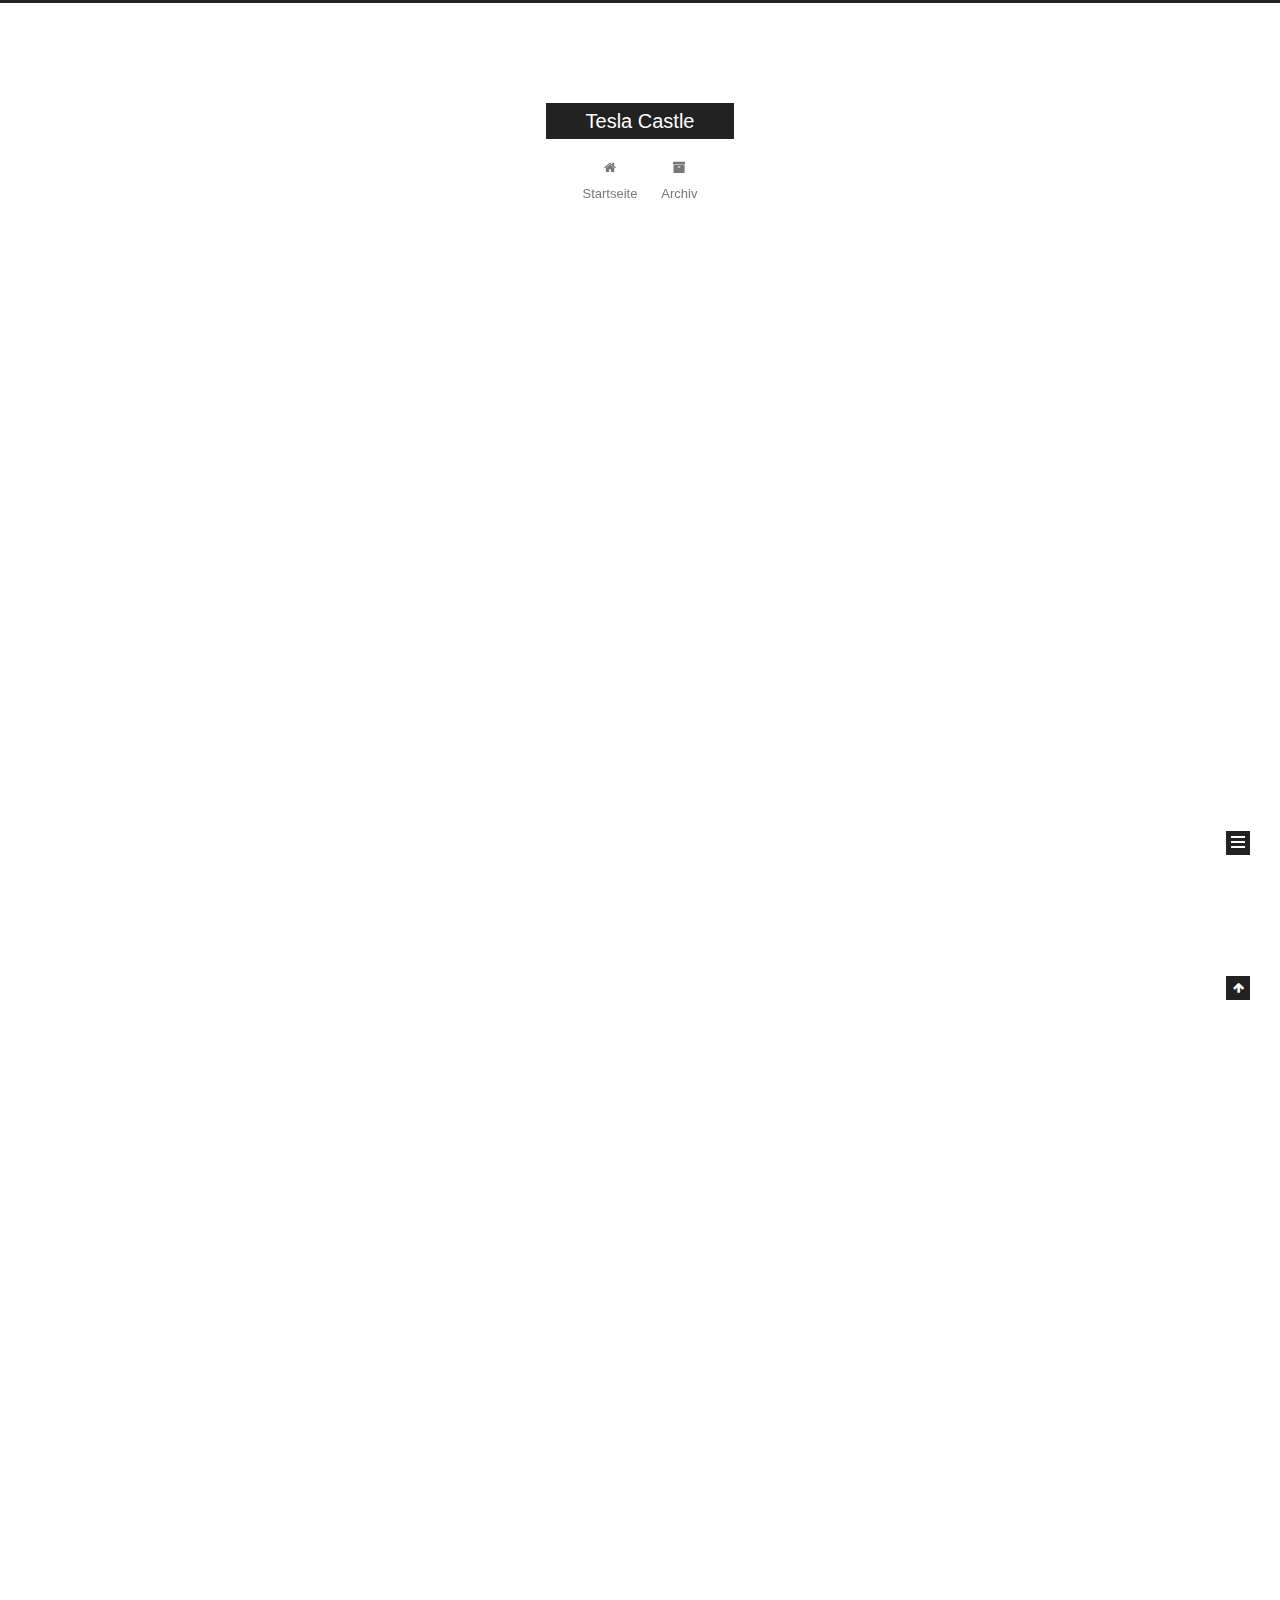
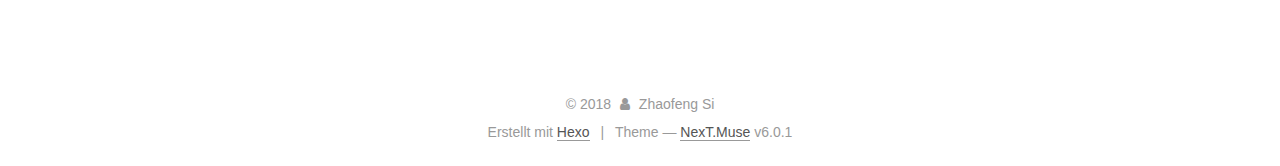
==== commit 4300ab73: "Site updated: 2018-01-19 22:34:02" ====
--- a/index.html
+++ b/index.html
@@ -201,13 +201,13 @@
         
         <li class="menu-item menu-item-home">
           <a href="/" rel="section">
-            <i class="menu-item-icon fa fa-fw fa-home"></i> <br />Home</a>
+            <i class="menu-item-icon fa fa-fw fa-home"></i> <br />Startseite</a>
         </li>
       
         
         <li class="menu-item menu-item-archives">
           <a href="/archives/" rel="section">
-            <i class="menu-item-icon fa fa-fw fa-archive"></i> <br />Archives</a>
+            <i class="menu-item-icon fa fa-fw fa-archive"></i> <br />Archiv</a>
         </li>
       
 
@@ -248,7 +248,7 @@
   
   
   <div class="post-block">
-    <link itemprop="mainEntityOfPage" href="http://yoursite.com/2018/01/19/hello-world/">
+    <link itemprop="mainEntityOfPage" href="http://yoursite.com/2018/01/19/new1/">
 
     <span hidden itemprop="author" itemscope itemtype="http://schema.org/Person">
       <meta itemprop="name" content="Zhaofeng Si">
@@ -267,7 +267,7 @@
         
           <h1 class="post-title" itemprop="name headline">
                 
-                <a class="post-title-link" href="/2018/01/19/hello-world/" itemprop="url">Hello World</a></h1>
+                <a class="post-title-link" href="/2018/01/19/new1/" itemprop="url">ubuntu16.04使用hexo搭建github博客</a></h1>
         
 
         <div class="post-meta">
@@ -277,7 +277,131 @@
                 <i class="fa fa-calendar-o"></i>
               </span>
               
-                <span class="post-meta-item-text">Posted on</span>
+                <span class="post-meta-item-text">Veröffentlicht am</span>
+              
+              <time title="Post created" itemprop="dateCreated datePublished" datetime="2018-01-19T21:03:21+08:00">2018-01-19</time>
+            
+
+            
+
+            
+          </span>
+
+          
+
+          
+            
+          
+
+          
+          
+
+          
+
+          
+
+          
+
+        </div>
+      </header>
+    
+
+    
+    
+    
+    <div class="post-body" itemprop="articleBody">
+
+      
+      
+
+      
+        
+          <p>终于把博客搭好啦，趁热写下关键的东西～<br>
+          <!--noindex-->
+          <div class="post-button text-center">
+            <a class="btn" href="/2018/01/19/new1/#more" rel="contents">
+              Weiterlesen &raquo;
+            </a>
+          </div>
+          <!--/noindex-->
+        
+      
+    </div>
+    
+    
+    
+
+    
+
+    
+
+    
+
+    <footer class="post-footer">
+      
+
+      
+
+      
+
+      
+      
+        <div class="post-eof"></div>
+      
+    </footer>
+  </div>
+  
+  
+  
+  </article>
+
+
+    
+      
+
+  
+
+  
+  
+  
+
+  
+
+  <article class="post post-type-normal" itemscope itemtype="http://schema.org/Article">
+  
+  
+  
+  <div class="post-block">
+    <link itemprop="mainEntityOfPage" href="http://yoursite.com/2018/01/19/hello-world/">
+
+    <span hidden itemprop="author" itemscope itemtype="http://schema.org/Person">
+      <meta itemprop="name" content="Zhaofeng Si">
+      <meta itemprop="description" content="">
+      <meta itemprop="image" content="/images/avatar.gif">
+    </span>
+
+    <span hidden itemprop="publisher" itemscope itemtype="http://schema.org/Organization">
+      <meta itemprop="name" content="Tesla Castle">
+    </span>
+
+    
+      <header class="post-header">
+
+        
+        
+          <h1 class="post-title" itemprop="name headline">
+                
+                <a class="post-title-link" href="/2018/01/19/hello-world/" itemprop="url">Hello World</a></h1>
+        
+
+        <div class="post-meta">
+          <span class="post-time">
+            
+              <span class="post-meta-item-icon">
+                <i class="fa fa-calendar-o"></i>
+              </span>
+              
+                <span class="post-meta-item-text">Veröffentlicht am</span>
               
               <time title="Post created" itemprop="dateCreated datePublished" datetime="2018-01-19T20:40:44+08:00">2018-01-19</time>
             
@@ -404,8 +528,8 @@
                 
                   <a href="/archives/">
                 
-                    <span class="site-state-item-count">1</span>
-                    <span class="site-state-item-name">posts</span>
+                    <span class="site-state-item-count">2</span>
+                    <span class="site-state-item-name">Artikel</span>
                   </a>
                 </div>
               
@@ -457,7 +581,7 @@
 </div>
 
 
-  <div class="powered-by">Powered by <a class="theme-link" target="_blank" href="https://hexo.io">Hexo</a></div>
+  <div class="powered-by">Erstellt mit  <a class="theme-link" target="_blank" href="https://hexo.io">Hexo</a></div>
 
 
 
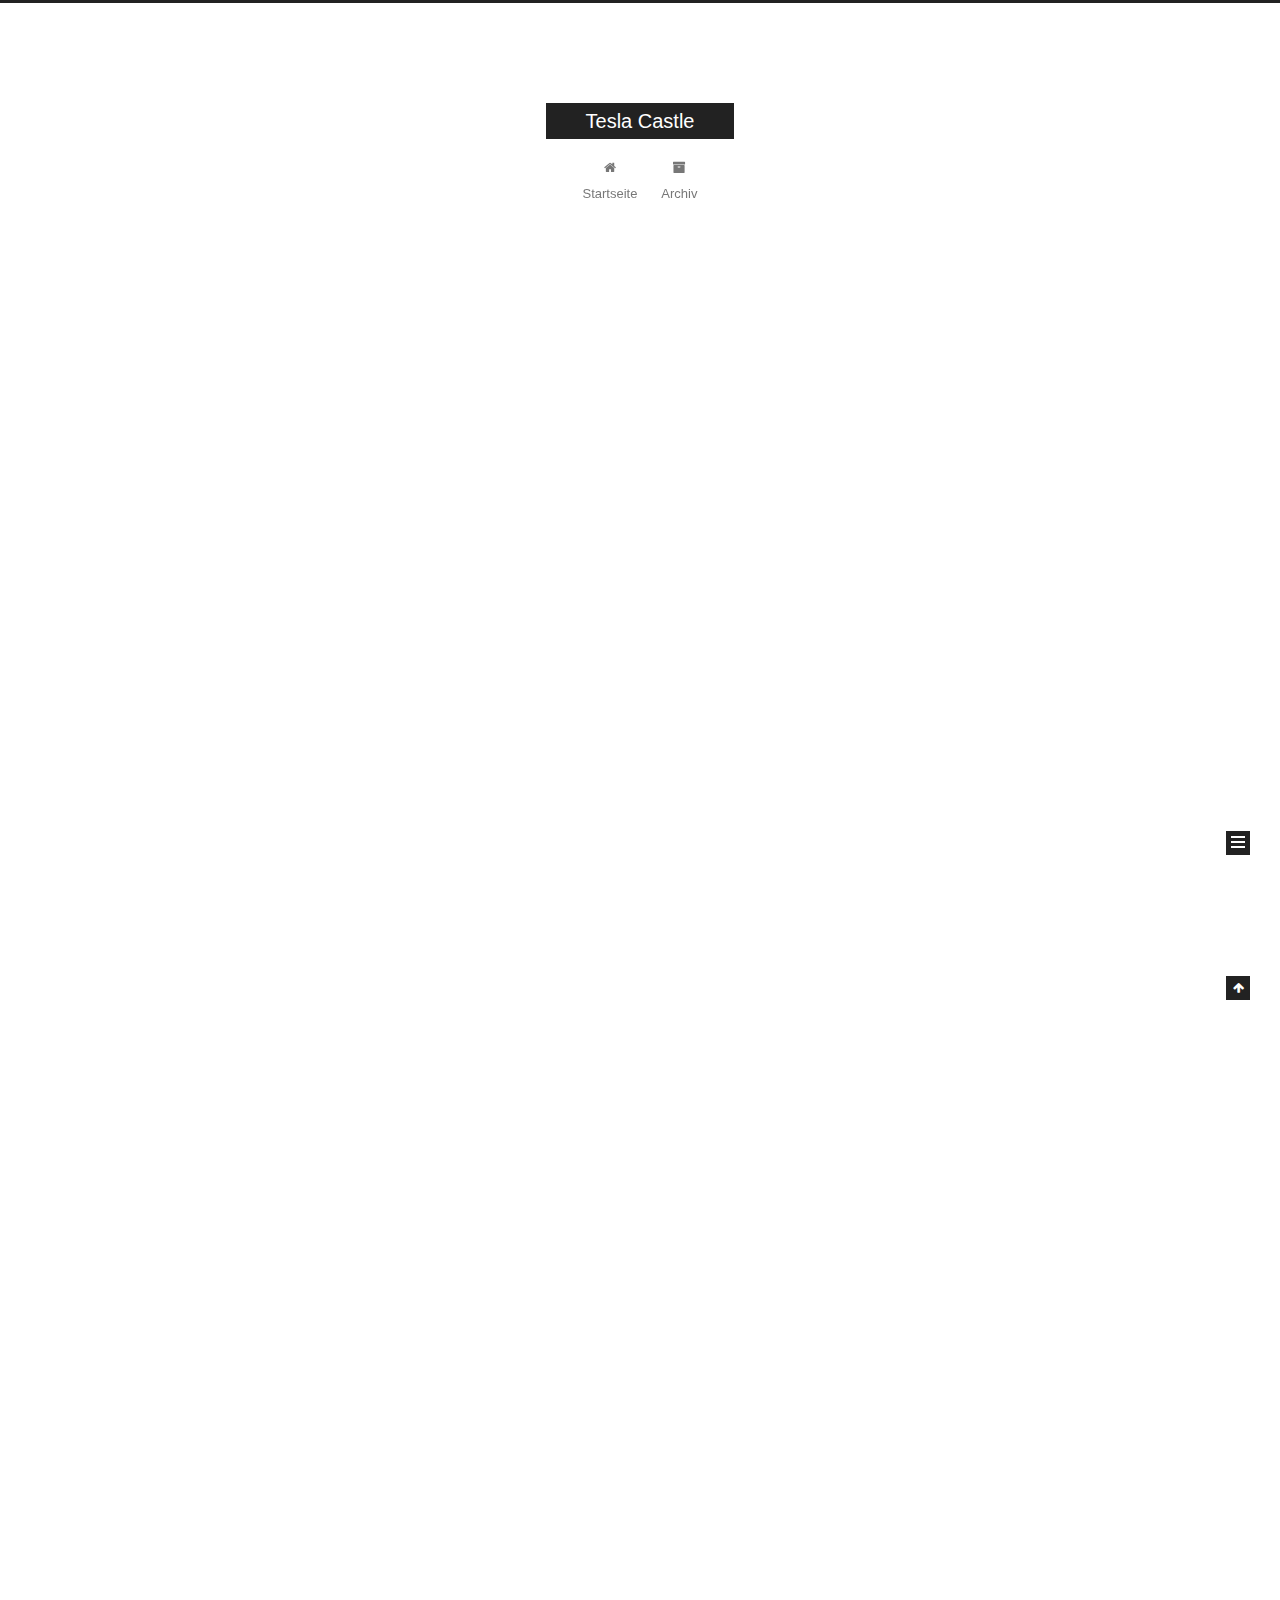
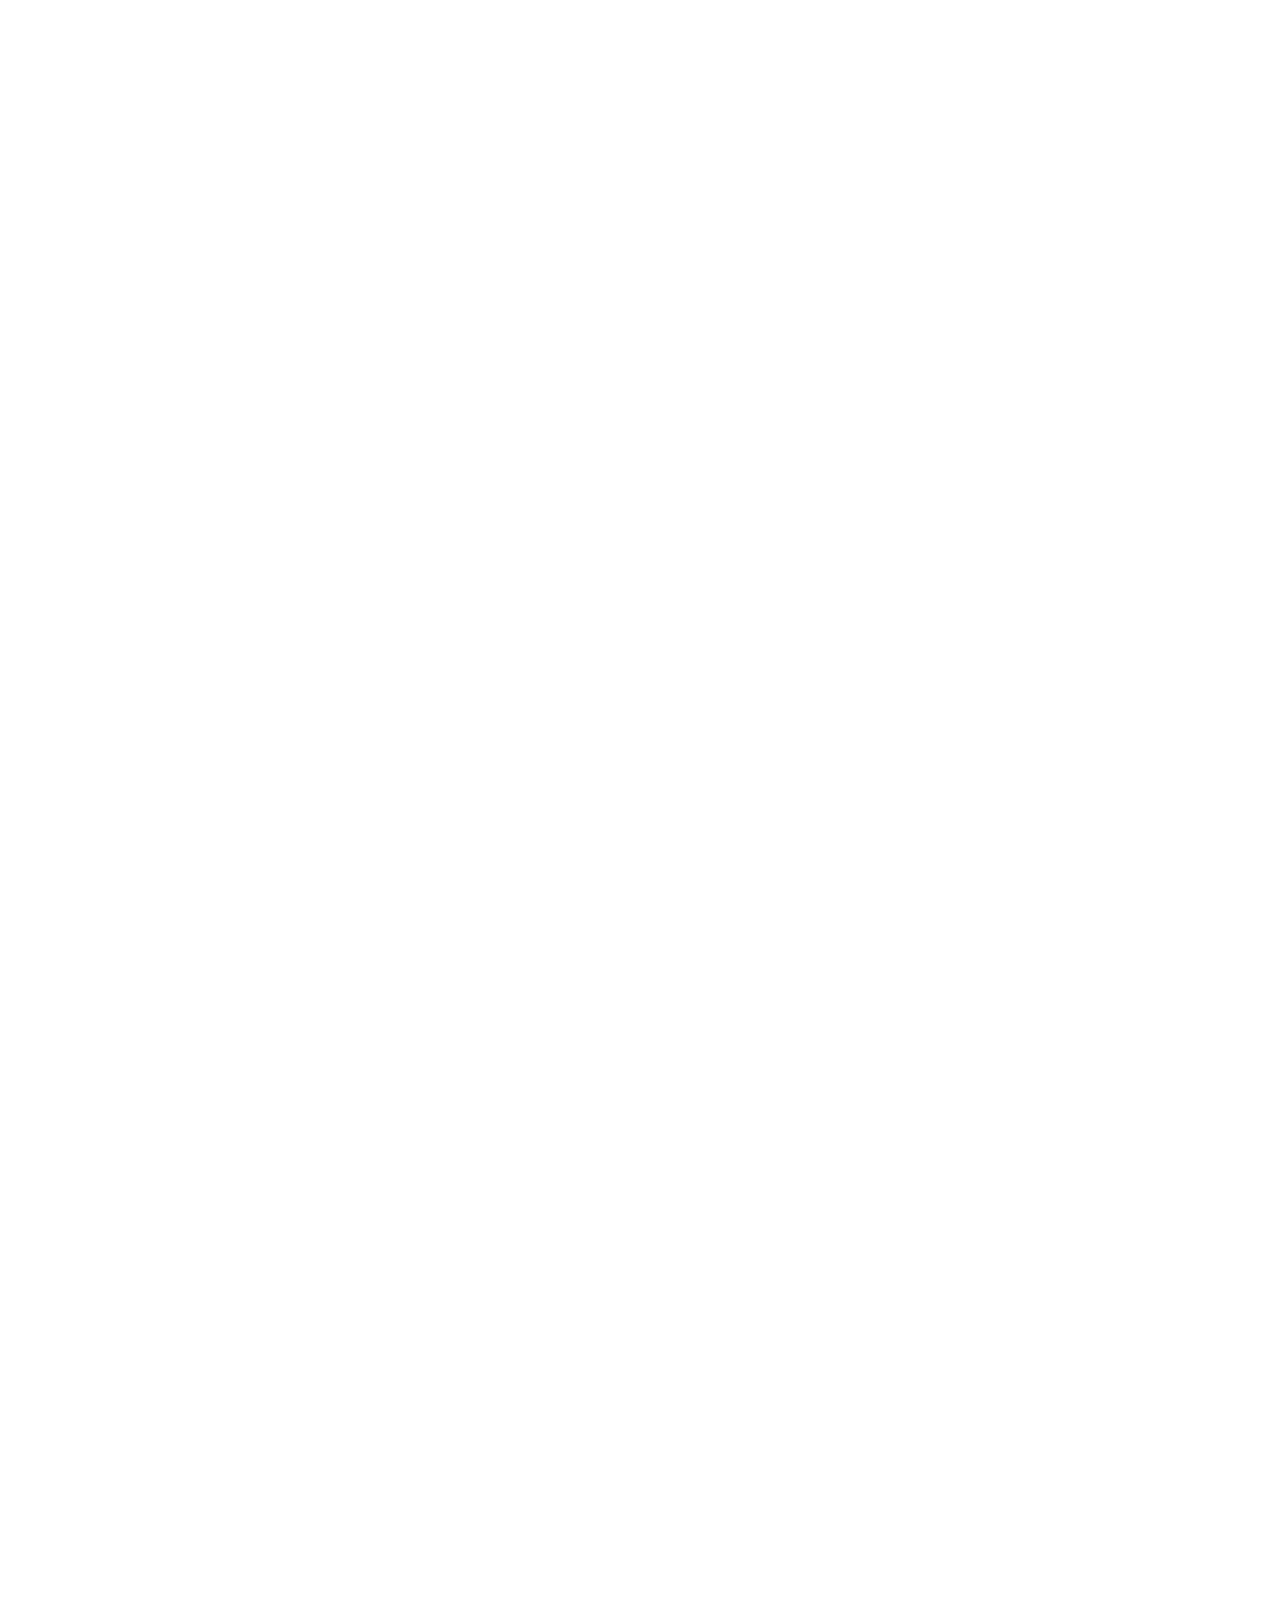
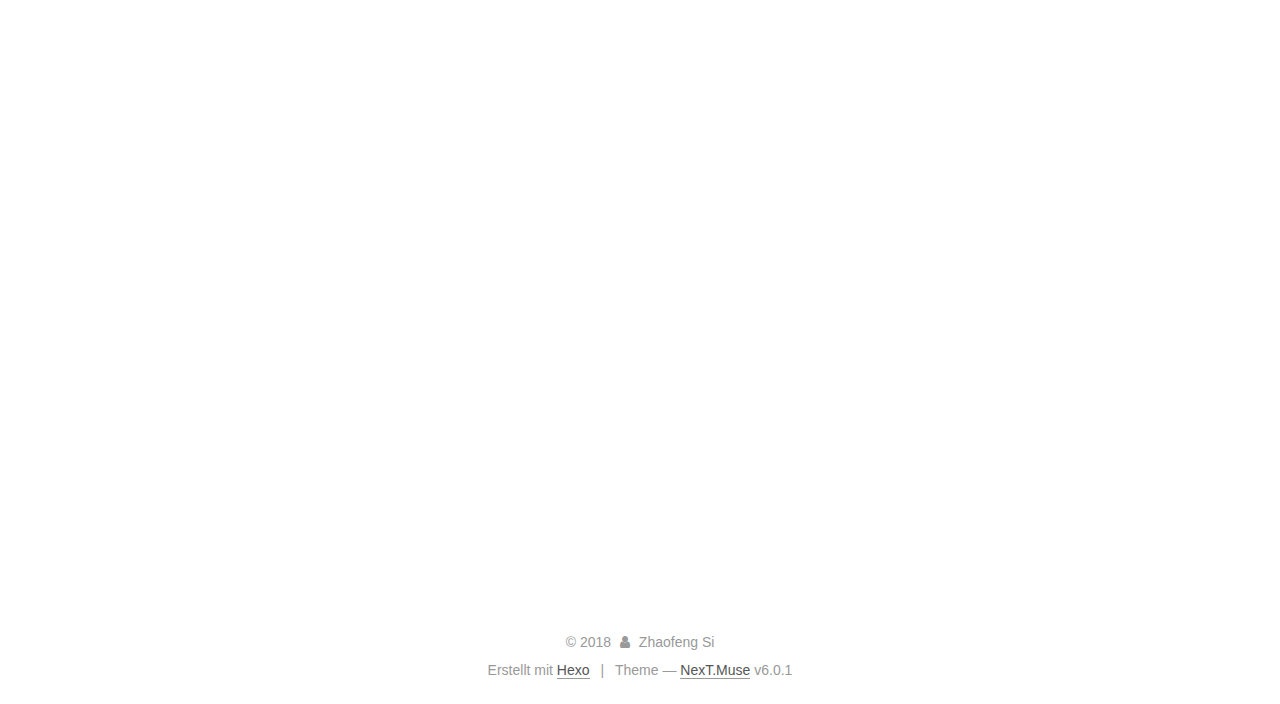
==== commit 167bb817: "Site updated: 2018-01-25 21:41:58" ====
--- a/index.html
+++ b/index.html
@@ -248,6 +248,184 @@
   
   
   <div class="post-block">
+    <link itemprop="mainEntityOfPage" href="http://yoursite.com/2018/01/25/new2/">
+
+    <span hidden itemprop="author" itemscope itemtype="http://schema.org/Person">
+      <meta itemprop="name" content="Zhaofeng Si">
+      <meta itemprop="description" content="">
+      <meta itemprop="image" content="/images/avatar.gif">
+    </span>
+
+    <span hidden itemprop="publisher" itemscope itemtype="http://schema.org/Organization">
+      <meta itemprop="name" content="Tesla Castle">
+    </span>
+
+    
+      <header class="post-header">
+
+        
+        
+          <h1 class="post-title" itemprop="name headline">
+                
+                <a class="post-title-link" href="/2018/01/25/new2/" itemprop="url">new2</a></h1>
+        
+
+        <div class="post-meta">
+          <span class="post-time">
+            
+              <span class="post-meta-item-icon">
+                <i class="fa fa-calendar-o"></i>
+              </span>
+              
+                <span class="post-meta-item-text">Veröffentlicht am</span>
+              
+              <time title="Post created" itemprop="dateCreated datePublished" datetime="2018-01-25T21:39:48+08:00">2018-01-25</time>
+            
+
+            
+
+            
+          </span>
+
+          
+
+          
+            
+          
+
+          
+          
+
+          
+
+          
+
+          
+
+        </div>
+      </header>
+    
+
+    
+    
+    
+    <div class="post-body" itemprop="articleBody">
+
+      
+      
+
+      
+        
+          
+            <h1 id="开始学习机器学习的准备工作"><a href="#开始学习机器学习的准备工作" class="headerlink" title="开始学习机器学习的准备工作"></a>开始学习机器学习的准备工作</h1><p>1/25/2018 9:28:35 PM </p>
+<p>这就要开始学习工作啦，准备了三本书，分别是</p>
+<ul>
+<li>《机器学习导论》    Ethem Alpaydm</li>
+<li>《机器学习基础教程》 Simon Rogers &amp; Mark Girolami</li>
+<li>《Python机器学习算法》 赵志勇</li>
+</ul>
+<p>大致看了看这几本书的目录，前两本是理论方面的，最后一本着重讲怎样用py实现，下面列一下目录试试能不能理出一些思路。</p>
+<hr>
+<p>《机器学习导论》</p>
+<ol>
+<li>绪论</li>
+<li>监督学习</li>
+<li>贝叶斯决策定理</li>
+<li>参数方法</li>
+<li>多元方法</li>
+<li>维度归纳</li>
+<li>聚类</li>
+<li>非参数方法</li>
+<li>决策树</li>
+<li>线性判别式</li>
+<li>多层感知器</li>
+<li>局部模型</li>
+<li>隐马尔科夫模型</li>
+<li>分类算法评估与比较</li>
+<li>组合多学习器</li>
+<li>增强学习</li>
+</ol>
+<hr>
+<p>《机器学习基础教程》</p>
+<ol>
+<li>最小二乘法</li>
+<li>最大似然方法</li>
+<li>贝叶斯方法</li>
+<li>贝叶斯推理</li>
+<li>分类</li>
+<li>聚类分析</li>
+<li>主成分分析与隐变量模型</li>
+</ol>
+<hr>
+<p>《python机器学习》</p>
+<ol>
+<li>分类算法</li>
+<li>回归算法</li>
+<li>聚类算法</li>
+<li>推荐算法</li>
+<li>深度学习</li>
+</ol>
+<hr>
+<p>接下来要为自己接下来的学习过程分块,目前打算按照《机器学习基础教程》这本书的思路进行学习，在三本书中找到共同的条目同时学习。</p>
+<ol>
+<li>绪论</li>
+<li>线性建模——回归分析</li>
+<li>贝叶斯方法——考虑不确定性</li>
+<li>分类算法</li>
+<li>聚类算法</li>
+</ol>
+<p>感觉学了这些之后在机器学习的基础理论部分就比较完整了，在《导论》书中提到的一些更高级和深入的算法在这些之后进行学习。</p>
+<p>可能在学习的过程中这个分块还需要调整，那样的话会在这之后进行更新。</p>
+
+          
+        
+      
+    </div>
+    
+    
+    
+
+    
+
+    
+
+    
+
+    <footer class="post-footer">
+      
+
+      
+
+      
+
+      
+      
+        <div class="post-eof"></div>
+      
+    </footer>
+  </div>
+  
+  
+  
+  </article>
+
+
+    
+      
+
+  
+
+  
+  
+  
+
+  
+
+  <article class="post post-type-normal" itemscope itemtype="http://schema.org/Article">
+  
+  
+  
+  <div class="post-block">
     <link itemprop="mainEntityOfPage" href="http://yoursite.com/2018/01/19/new1/">
 
     <span hidden itemprop="author" itemscope itemtype="http://schema.org/Person">
@@ -528,7 +706,7 @@
                 
                   <a href="/archives/">
                 
-                    <span class="site-state-item-count">2</span>
+                    <span class="site-state-item-count">3</span>
                     <span class="site-state-item-name">Artikel</span>
                   </a>
                 </div>
--- a/css/main.css
+++ b/css/main.css
@@ -1822,7 +1822,7 @@
   width: 4px;
   height: 4px;
   border-radius: 50%;
-  background: #1870da;
+  background: #5ff;
 }
 .links-of-blogroll {
   font-size: 13px;
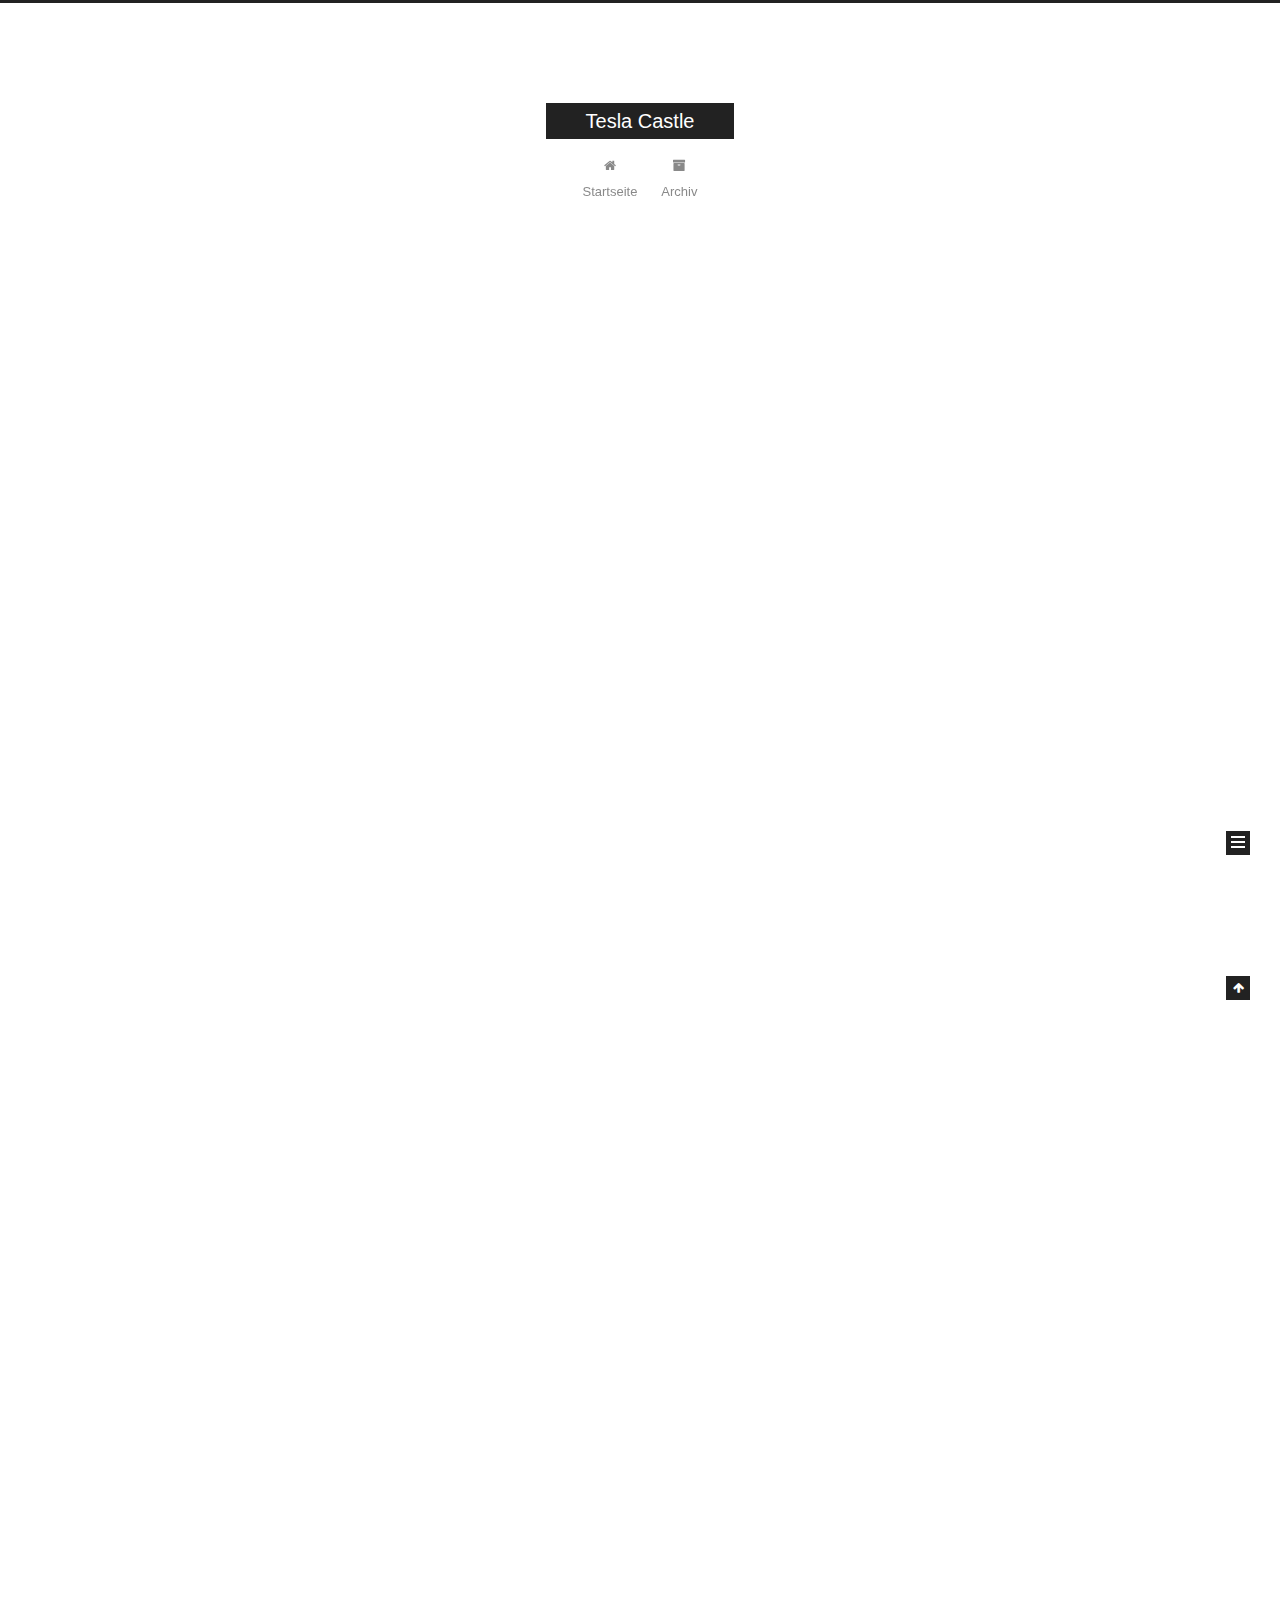
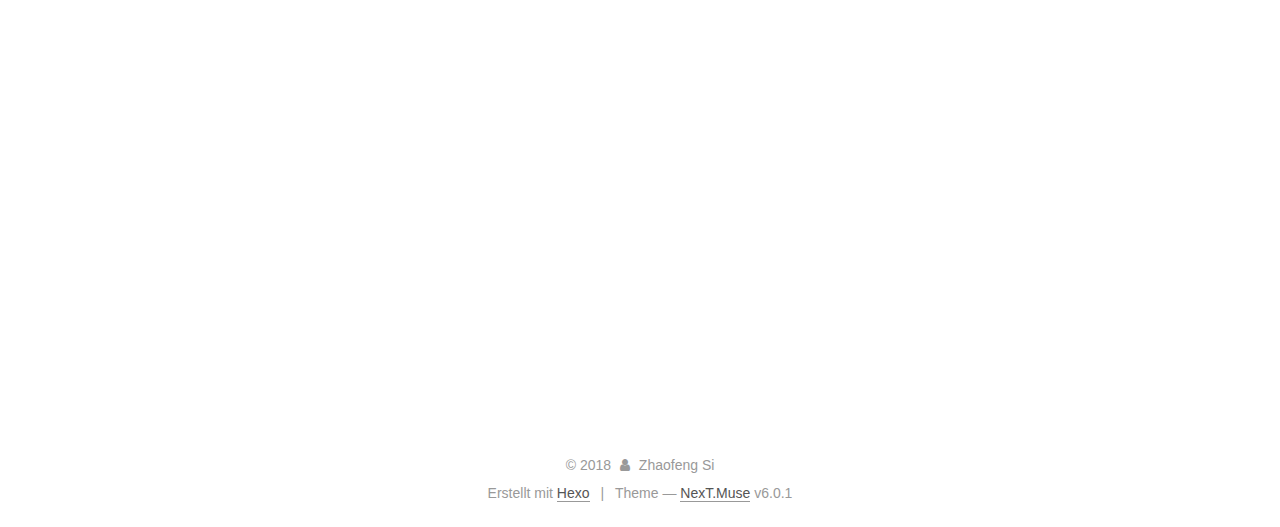
==== commit 47b458e6: "Site updated: 2018-01-25 21:43:44" ====
--- a/index.html
+++ b/index.html
@@ -267,7 +267,7 @@
         
           <h1 class="post-title" itemprop="name headline">
                 
-                <a class="post-title-link" href="/2018/01/25/new2/" itemprop="url">new2</a></h1>
+                <a class="post-title-link" href="/2018/01/25/new2/" itemprop="url">准备工作</a></h1>
         
 
         <div class="post-meta">
@@ -316,68 +316,14 @@
 
       
         
-          
-            <h1 id="开始学习机器学习的准备工作"><a href="#开始学习机器学习的准备工作" class="headerlink" title="开始学习机器学习的准备工作"></a>开始学习机器学习的准备工作</h1><p>1/25/2018 9:28:35 PM </p>
-<p>这就要开始学习工作啦，准备了三本书，分别是</p>
-<ul>
-<li>《机器学习导论》    Ethem Alpaydm</li>
-<li>《机器学习基础教程》 Simon Rogers &amp; Mark Girolami</li>
-<li>《Python机器学习算法》 赵志勇</li>
-</ul>
-<p>大致看了看这几本书的目录，前两本是理论方面的，最后一本着重讲怎样用py实现，下面列一下目录试试能不能理出一些思路。</p>
-<hr>
-<p>《机器学习导论》</p>
-<ol>
-<li>绪论</li>
-<li>监督学习</li>
-<li>贝叶斯决策定理</li>
-<li>参数方法</li>
-<li>多元方法</li>
-<li>维度归纳</li>
-<li>聚类</li>
-<li>非参数方法</li>
-<li>决策树</li>
-<li>线性判别式</li>
-<li>多层感知器</li>
-<li>局部模型</li>
-<li>隐马尔科夫模型</li>
-<li>分类算法评估与比较</li>
-<li>组合多学习器</li>
-<li>增强学习</li>
-</ol>
-<hr>
-<p>《机器学习基础教程》</p>
-<ol>
-<li>最小二乘法</li>
-<li>最大似然方法</li>
-<li>贝叶斯方法</li>
-<li>贝叶斯推理</li>
-<li>分类</li>
-<li>聚类分析</li>
-<li>主成分分析与隐变量模型</li>
-</ol>
-<hr>
-<p>《python机器学习》</p>
-<ol>
-<li>分类算法</li>
-<li>回归算法</li>
-<li>聚类算法</li>
-<li>推荐算法</li>
-<li>深度学习</li>
-</ol>
-<hr>
-<p>接下来要为自己接下来的学习过程分块,目前打算按照《机器学习基础教程》这本书的思路进行学习，在三本书中找到共同的条目同时学习。</p>
-<ol>
-<li>绪论</li>
-<li>线性建模——回归分析</li>
-<li>贝叶斯方法——考虑不确定性</li>
-<li>分类算法</li>
-<li>聚类算法</li>
-</ol>
-<p>感觉学了这些之后在机器学习的基础理论部分就比较完整了，在《导论》书中提到的一些更高级和深入的算法在这些之后进行学习。</p>
-<p>可能在学习的过程中这个分块还需要调整，那样的话会在这之后进行更新。</p>
-
-          
+          <p>这是机器学习的准备工作，看来需要好好学习了啊～<br>
+          <!--noindex-->
+          <div class="post-button text-center">
+            <a class="btn" href="/2018/01/25/new2/#more" rel="contents">
+              Weiterlesen &raquo;
+            </a>
+          </div>
+          <!--/noindex-->
         
       
     </div>
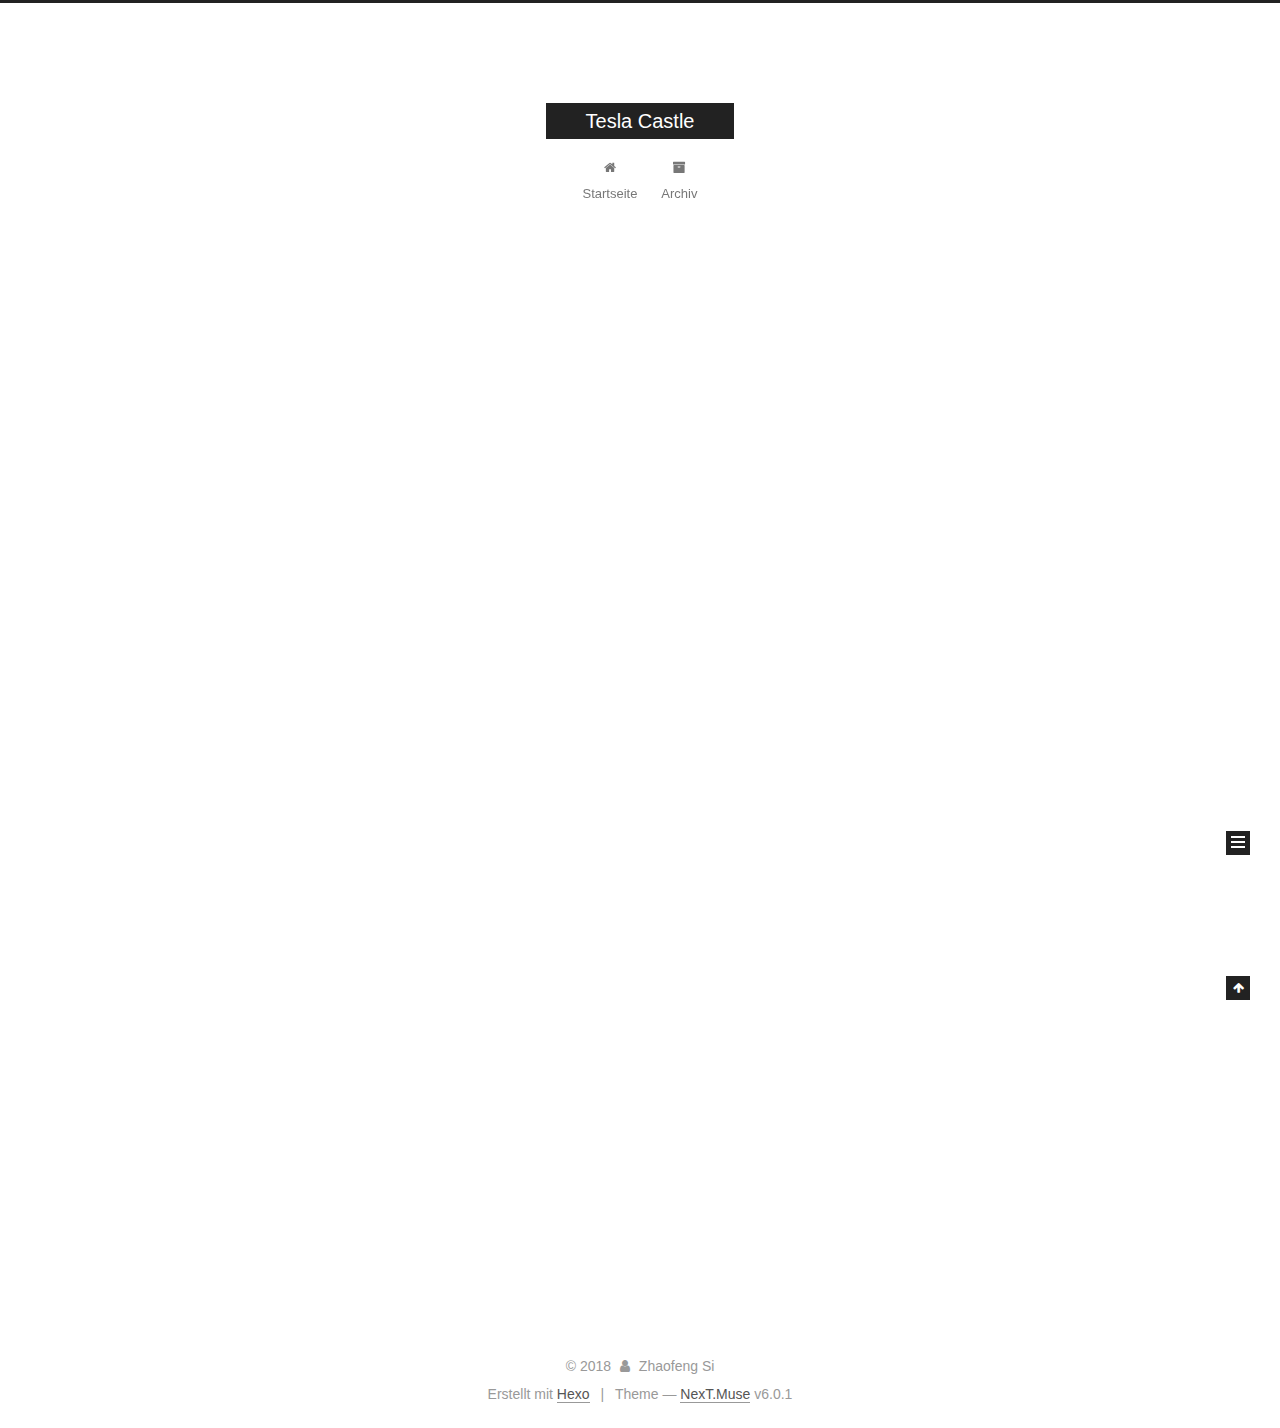
==== commit 6f01543c: "Site updated: 2018-01-25 21:45:24" ====
--- a/index.html
+++ b/index.html
@@ -248,6 +248,130 @@
   
   
   <div class="post-block">
+    <link itemprop="mainEntityOfPage" href="http://yoursite.com/2018/01/25/hello-world/">
+
+    <span hidden itemprop="author" itemscope itemtype="http://schema.org/Person">
+      <meta itemprop="name" content="Zhaofeng Si">
+      <meta itemprop="description" content="">
+      <meta itemprop="image" content="/images/avatar.gif">
+    </span>
+
+    <span hidden itemprop="publisher" itemscope itemtype="http://schema.org/Organization">
+      <meta itemprop="name" content="Tesla Castle">
+    </span>
+
+    
+      <header class="post-header">
+
+        
+        
+          <h1 class="post-title" itemprop="name headline">
+                
+                <a class="post-title-link" href="/2018/01/25/hello-world/" itemprop="url">Hello World</a></h1>
+        
+
+        <div class="post-meta">
+          <span class="post-time">
+            
+              <span class="post-meta-item-icon">
+                <i class="fa fa-calendar-o"></i>
+              </span>
+              
+                <span class="post-meta-item-text">Veröffentlicht am</span>
+              
+              <time title="Post created" itemprop="dateCreated datePublished" datetime="2018-01-25T21:45:19+08:00">2018-01-25</time>
+            
+
+            
+
+            
+          </span>
+
+          
+
+          
+            
+          
+
+          
+          
+
+          
+
+          
+
+          
+
+        </div>
+      </header>
+    
+
+    
+    
+    
+    <div class="post-body" itemprop="articleBody">
+
+      
+      
+
+      
+        
+          <p>Official introduction.<br>
+          <!--noindex-->
+          <div class="post-button text-center">
+            <a class="btn" href="/2018/01/25/hello-world/#more" rel="contents">
+              Weiterlesen &raquo;
+            </a>
+          </div>
+          <!--/noindex-->
+        
+      
+    </div>
+    
+    
+    
+
+    
+
+    
+
+    
+
+    <footer class="post-footer">
+      
+
+      
+
+      
+
+      
+      
+        <div class="post-eof"></div>
+      
+    </footer>
+  </div>
+  
+  
+  
+  </article>
+
+
+    
+      
+
+  
+
+  
+  
+  
+
+  
+
+  <article class="post post-type-normal" itemscope itemtype="http://schema.org/Article">
+  
+  
+  
+  <div class="post-block">
     <link itemprop="mainEntityOfPage" href="http://yoursite.com/2018/01/25/new2/">
 
     <span hidden itemprop="author" itemscope itemtype="http://schema.org/Person">
@@ -481,134 +605,6 @@
 
 
     
-      
-
-  
-
-  
-  
-  
-
-  
-
-  <article class="post post-type-normal" itemscope itemtype="http://schema.org/Article">
-  
-  
-  
-  <div class="post-block">
-    <link itemprop="mainEntityOfPage" href="http://yoursite.com/2018/01/19/hello-world/">
-
-    <span hidden itemprop="author" itemscope itemtype="http://schema.org/Person">
-      <meta itemprop="name" content="Zhaofeng Si">
-      <meta itemprop="description" content="">
-      <meta itemprop="image" content="/images/avatar.gif">
-    </span>
-
-    <span hidden itemprop="publisher" itemscope itemtype="http://schema.org/Organization">
-      <meta itemprop="name" content="Tesla Castle">
-    </span>
-
-    
-      <header class="post-header">
-
-        
-        
-          <h1 class="post-title" itemprop="name headline">
-                
-                <a class="post-title-link" href="/2018/01/19/hello-world/" itemprop="url">Hello World</a></h1>
-        
-
-        <div class="post-meta">
-          <span class="post-time">
-            
-              <span class="post-meta-item-icon">
-                <i class="fa fa-calendar-o"></i>
-              </span>
-              
-                <span class="post-meta-item-text">Veröffentlicht am</span>
-              
-              <time title="Post created" itemprop="dateCreated datePublished" datetime="2018-01-19T20:40:44+08:00">2018-01-19</time>
-            
-
-            
-
-            
-          </span>
-
-          
-
-          
-            
-          
-
-          
-          
-
-          
-
-          
-
-          
-
-        </div>
-      </header>
-    
-
-    
-    
-    
-    <div class="post-body" itemprop="articleBody">
-
-      
-      
-
-      
-        
-          
-            <p>Welcome to <a href="https://hexo.io/" target="_blank" rel="noopener">Hexo</a>! This is your very first post. Check <a href="https://hexo.io/docs/" target="_blank" rel="noopener">documentation</a> for more info. If you get any problems when using Hexo, you can find the answer in <a href="https://hexo.io/docs/troubleshooting.html" target="_blank" rel="noopener">troubleshooting</a> or you can ask me on <a href="https://github.com/hexojs/hexo/issues" target="_blank" rel="noopener">GitHub</a>.</p>
-<h2 id="Quick-Start"><a href="#Quick-Start" class="headerlink" title="Quick Start"></a>Quick Start</h2><h3 id="Create-a-new-post"><a href="#Create-a-new-post" class="headerlink" title="Create a new post"></a>Create a new post</h3><figure class="highlight bash"><table><tr><td class="gutter"><pre><span class="line">1</span><br></pre></td><td class="code"><pre><span class="line">$ hexo new <span class="string">"My New Post"</span></span><br></pre></td></tr></table></figure>
-<p>More info: <a href="https://hexo.io/docs/writing.html" target="_blank" rel="noopener">Writing</a></p>
-<h3 id="Run-server"><a href="#Run-server" class="headerlink" title="Run server"></a>Run server</h3><figure class="highlight bash"><table><tr><td class="gutter"><pre><span class="line">1</span><br></pre></td><td class="code"><pre><span class="line">$ hexo server</span><br></pre></td></tr></table></figure>
-<p>More info: <a href="https://hexo.io/docs/server.html" target="_blank" rel="noopener">Server</a></p>
-<h3 id="Generate-static-files"><a href="#Generate-static-files" class="headerlink" title="Generate static files"></a>Generate static files</h3><figure class="highlight bash"><table><tr><td class="gutter"><pre><span class="line">1</span><br></pre></td><td class="code"><pre><span class="line">$ hexo generate</span><br></pre></td></tr></table></figure>
-<p>More info: <a href="https://hexo.io/docs/generating.html" target="_blank" rel="noopener">Generating</a></p>
-<h3 id="Deploy-to-remote-sites"><a href="#Deploy-to-remote-sites" class="headerlink" title="Deploy to remote sites"></a>Deploy to remote sites</h3><figure class="highlight bash"><table><tr><td class="gutter"><pre><span class="line">1</span><br></pre></td><td class="code"><pre><span class="line">$ hexo deploy</span><br></pre></td></tr></table></figure>
-<p>More info: <a href="https://hexo.io/docs/deployment.html" target="_blank" rel="noopener">Deployment</a></p>
-
-          
-        
-      
-    </div>
-    
-    
-    
-
-    
-
-    
-
-    
-
-    <footer class="post-footer">
-      
-
-      
-
-      
-
-      
-      
-        <div class="post-eof"></div>
-      
-    </footer>
-  </div>
-  
-  
-  
-  </article>
-
-
-    
   </section>
 
   
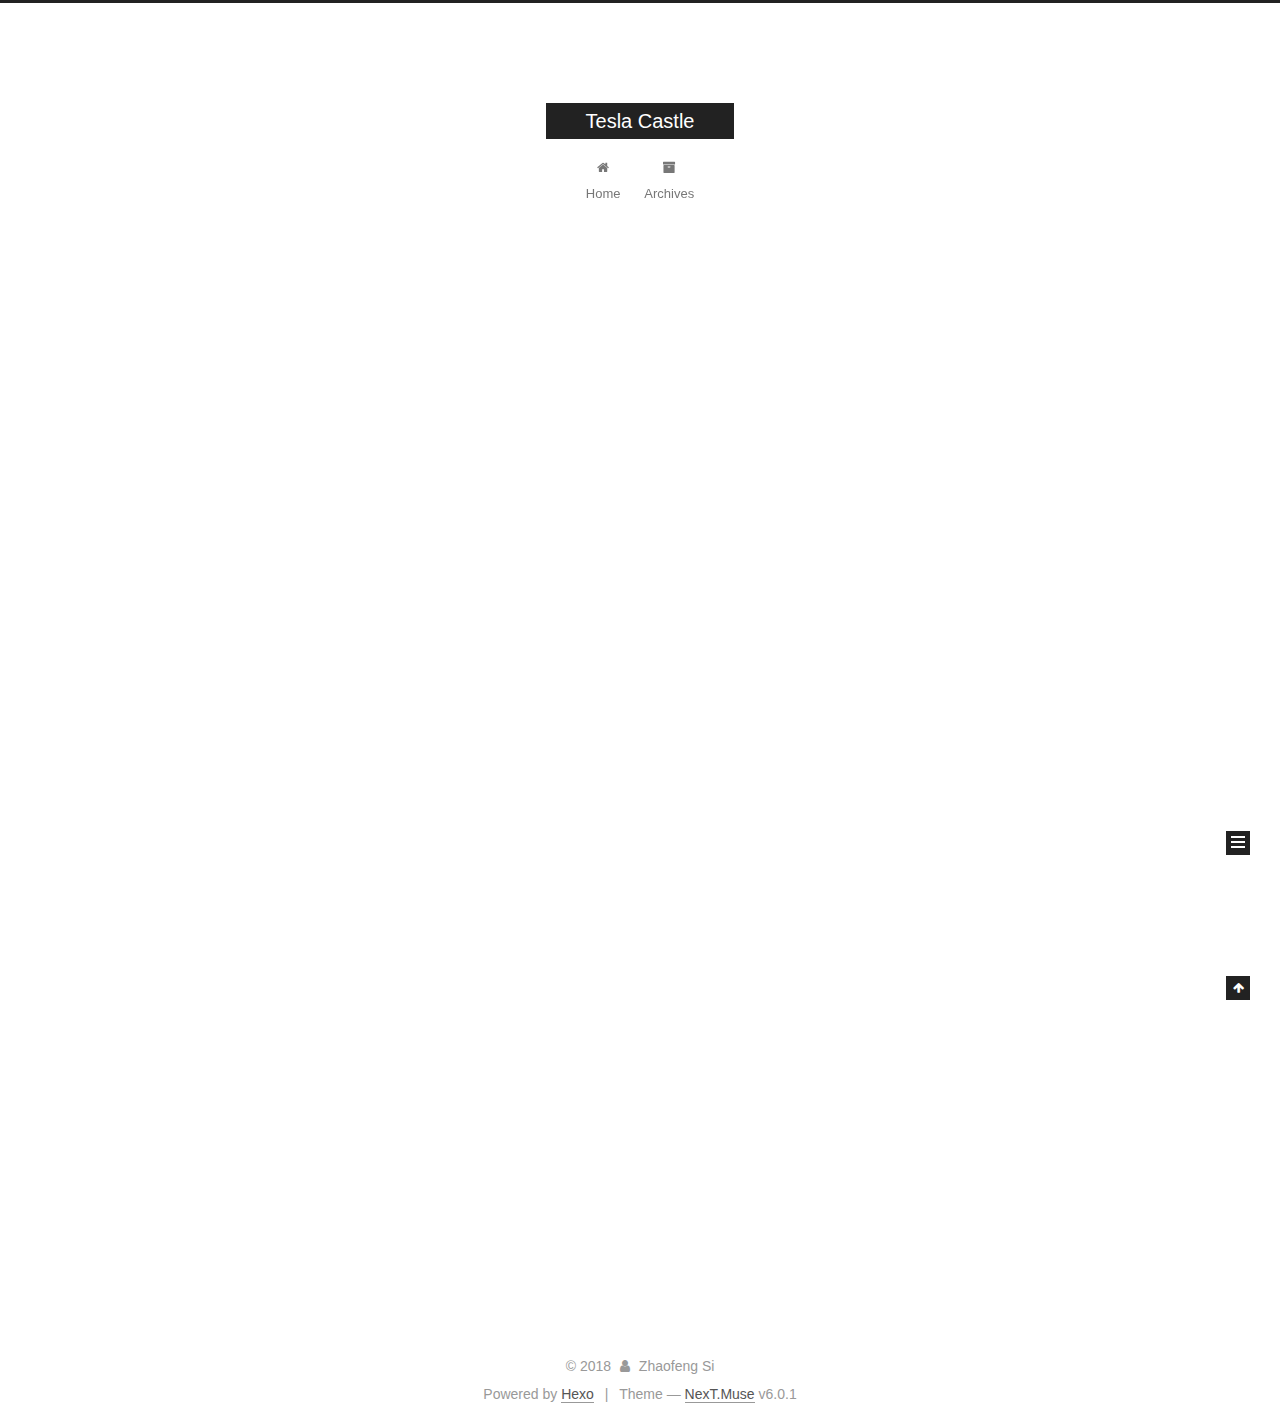
==== commit 9837a674: "Site updated: 2018-01-25 22:00:01" ====
--- a/index.html
+++ b/index.html
@@ -201,13 +201,13 @@
         
         <li class="menu-item menu-item-home">
           <a href="/" rel="section">
-            <i class="menu-item-icon fa fa-fw fa-home"></i> <br />Startseite</a>
+            <i class="menu-item-icon fa fa-fw fa-home"></i> <br />Home</a>
         </li>
       
         
         <li class="menu-item menu-item-archives">
           <a href="/archives/" rel="section">
-            <i class="menu-item-icon fa fa-fw fa-archive"></i> <br />Archiv</a>
+            <i class="menu-item-icon fa fa-fw fa-archive"></i> <br />Archives</a>
         </li>
       
 
@@ -277,7 +277,7 @@
                 <i class="fa fa-calendar-o"></i>
               </span>
               
-                <span class="post-meta-item-text">Veröffentlicht am</span>
+                <span class="post-meta-item-text">Posted on</span>
               
               <time title="Post created" itemprop="dateCreated datePublished" datetime="2018-01-25T21:45:19+08:00">2018-01-25</time>
             
@@ -320,7 +320,7 @@
           <!--noindex-->
           <div class="post-button text-center">
             <a class="btn" href="/2018/01/25/hello-world/#more" rel="contents">
-              Weiterlesen &raquo;
+              Read more &raquo;
             </a>
           </div>
           <!--/noindex-->
@@ -401,7 +401,7 @@
                 <i class="fa fa-calendar-o"></i>
               </span>
               
-                <span class="post-meta-item-text">Veröffentlicht am</span>
+                <span class="post-meta-item-text">Posted on</span>
               
               <time title="Post created" itemprop="dateCreated datePublished" datetime="2018-01-25T21:39:48+08:00">2018-01-25</time>
             
@@ -444,7 +444,7 @@
           <!--noindex-->
           <div class="post-button text-center">
             <a class="btn" href="/2018/01/25/new2/#more" rel="contents">
-              Weiterlesen &raquo;
+              Read more &raquo;
             </a>
           </div>
           <!--/noindex-->
@@ -525,7 +525,7 @@
                 <i class="fa fa-calendar-o"></i>
               </span>
               
-                <span class="post-meta-item-text">Veröffentlicht am</span>
+                <span class="post-meta-item-text">Posted on</span>
               
               <time title="Post created" itemprop="dateCreated datePublished" datetime="2018-01-19T21:03:21+08:00">2018-01-19</time>
             
@@ -568,7 +568,7 @@
           <!--noindex-->
           <div class="post-button text-center">
             <a class="btn" href="/2018/01/19/new1/#more" rel="contents">
-              Weiterlesen &raquo;
+              Read more &raquo;
             </a>
           </div>
           <!--/noindex-->
@@ -649,7 +649,7 @@
                   <a href="/archives/">
                 
                     <span class="site-state-item-count">3</span>
-                    <span class="site-state-item-name">Artikel</span>
+                    <span class="site-state-item-name">posts</span>
                   </a>
                 </div>
               
@@ -701,7 +701,7 @@
 </div>
 
 
-  <div class="powered-by">Erstellt mit  <a class="theme-link" target="_blank" href="https://hexo.io">Hexo</a></div>
+  <div class="powered-by">Powered by <a class="theme-link" target="_blank" href="https://hexo.io">Hexo</a></div>
 
 
 
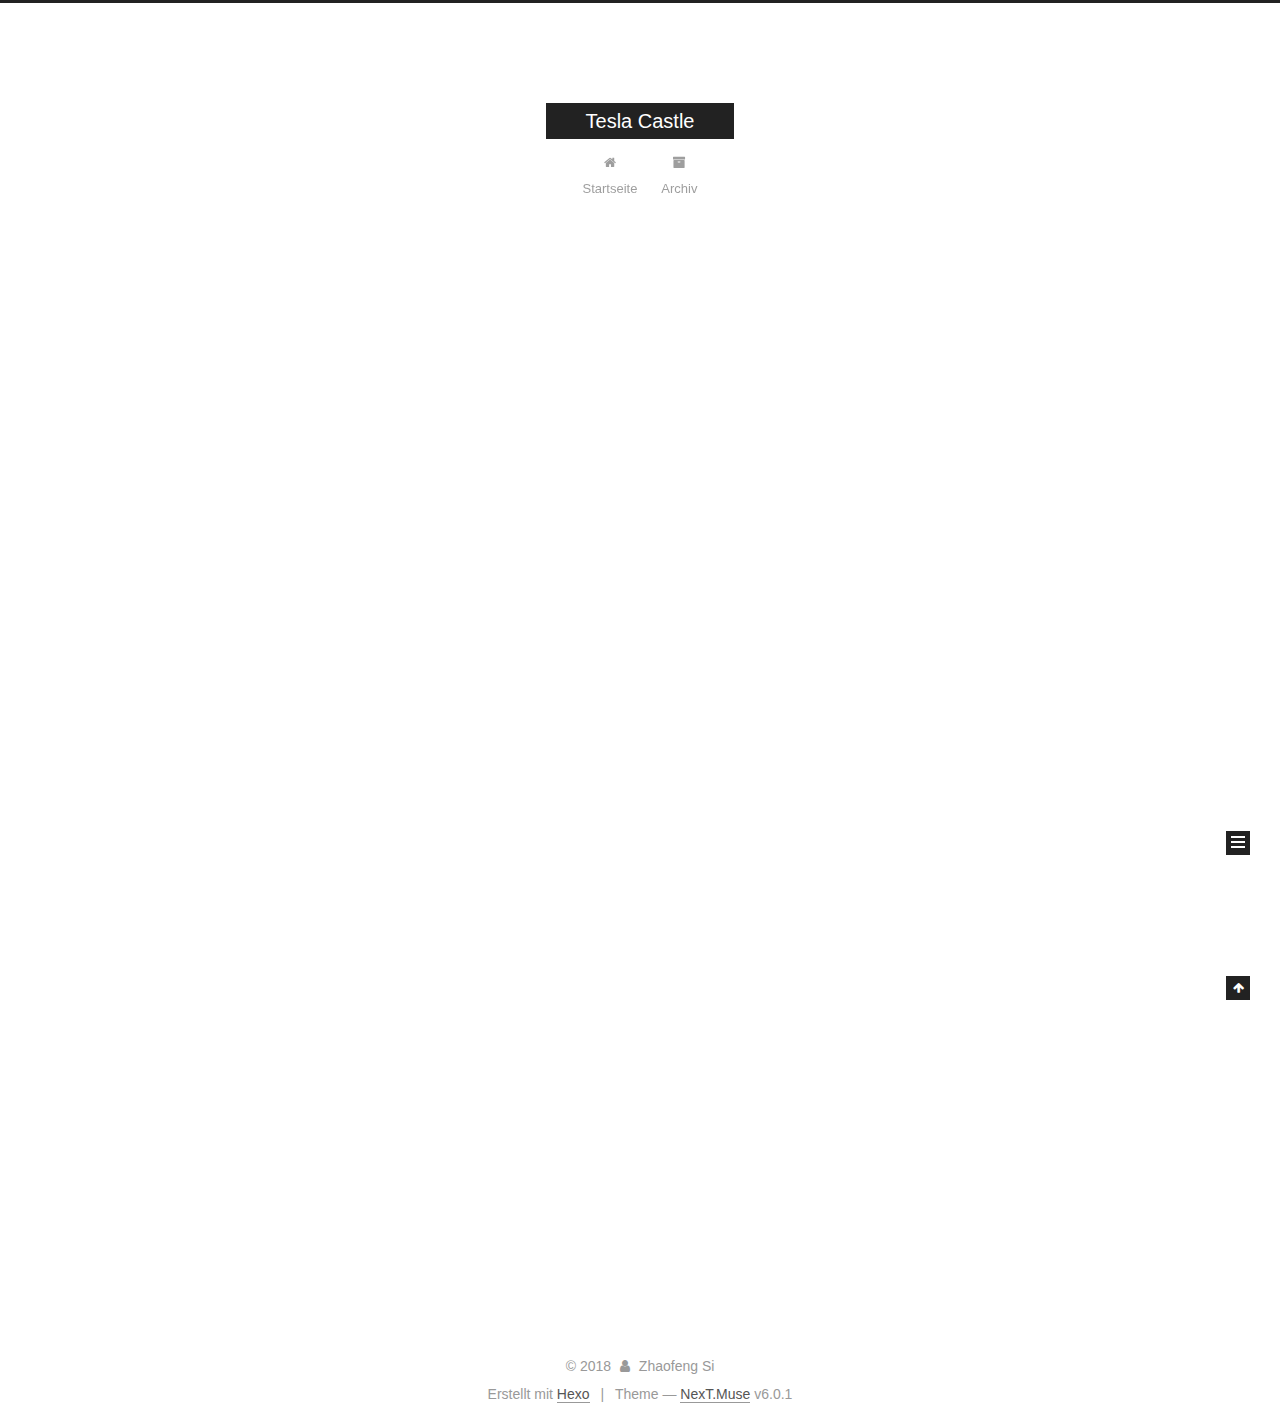
==== commit 40c0bde7: "Site updated: 2018-01-25 22:02:47" ====
--- a/index.html
+++ b/index.html
@@ -201,13 +201,13 @@
         
         <li class="menu-item menu-item-home">
           <a href="/" rel="section">
-            <i class="menu-item-icon fa fa-fw fa-home"></i> <br />Home</a>
+            <i class="menu-item-icon fa fa-fw fa-home"></i> <br />Startseite</a>
         </li>
       
         
         <li class="menu-item menu-item-archives">
           <a href="/archives/" rel="section">
-            <i class="menu-item-icon fa fa-fw fa-archive"></i> <br />Archives</a>
+            <i class="menu-item-icon fa fa-fw fa-archive"></i> <br />Archiv</a>
         </li>
       
 
@@ -277,7 +277,7 @@
                 <i class="fa fa-calendar-o"></i>
               </span>
               
-                <span class="post-meta-item-text">Posted on</span>
+                <span class="post-meta-item-text">Veröffentlicht am</span>
               
               <time title="Post created" itemprop="dateCreated datePublished" datetime="2018-01-25T21:45:19+08:00">2018-01-25</time>
             
@@ -320,7 +320,7 @@
           <!--noindex-->
           <div class="post-button text-center">
             <a class="btn" href="/2018/01/25/hello-world/#more" rel="contents">
-              Read more &raquo;
+              Weiterlesen &raquo;
             </a>
           </div>
           <!--/noindex-->
@@ -401,7 +401,7 @@
                 <i class="fa fa-calendar-o"></i>
               </span>
               
-                <span class="post-meta-item-text">Posted on</span>
+                <span class="post-meta-item-text">Veröffentlicht am</span>
               
               <time title="Post created" itemprop="dateCreated datePublished" datetime="2018-01-25T21:39:48+08:00">2018-01-25</time>
             
@@ -444,7 +444,7 @@
           <!--noindex-->
           <div class="post-button text-center">
             <a class="btn" href="/2018/01/25/new2/#more" rel="contents">
-              Read more &raquo;
+              Weiterlesen &raquo;
             </a>
           </div>
           <!--/noindex-->
@@ -525,7 +525,7 @@
                 <i class="fa fa-calendar-o"></i>
               </span>
               
-                <span class="post-meta-item-text">Posted on</span>
+                <span class="post-meta-item-text">Veröffentlicht am</span>
               
               <time title="Post created" itemprop="dateCreated datePublished" datetime="2018-01-19T21:03:21+08:00">2018-01-19</time>
             
@@ -568,7 +568,7 @@
           <!--noindex-->
           <div class="post-button text-center">
             <a class="btn" href="/2018/01/19/new1/#more" rel="contents">
-              Read more &raquo;
+              Weiterlesen &raquo;
             </a>
           </div>
           <!--/noindex-->
@@ -649,7 +649,7 @@
                   <a href="/archives/">
                 
                     <span class="site-state-item-count">3</span>
-                    <span class="site-state-item-name">posts</span>
+                    <span class="site-state-item-name">Artikel</span>
                   </a>
                 </div>
               
@@ -701,7 +701,7 @@
 </div>
 
 
-  <div class="powered-by">Powered by <a class="theme-link" target="_blank" href="https://hexo.io">Hexo</a></div>
+  <div class="powered-by">Erstellt mit  <a class="theme-link" target="_blank" href="https://hexo.io">Hexo</a></div>
 
 
 
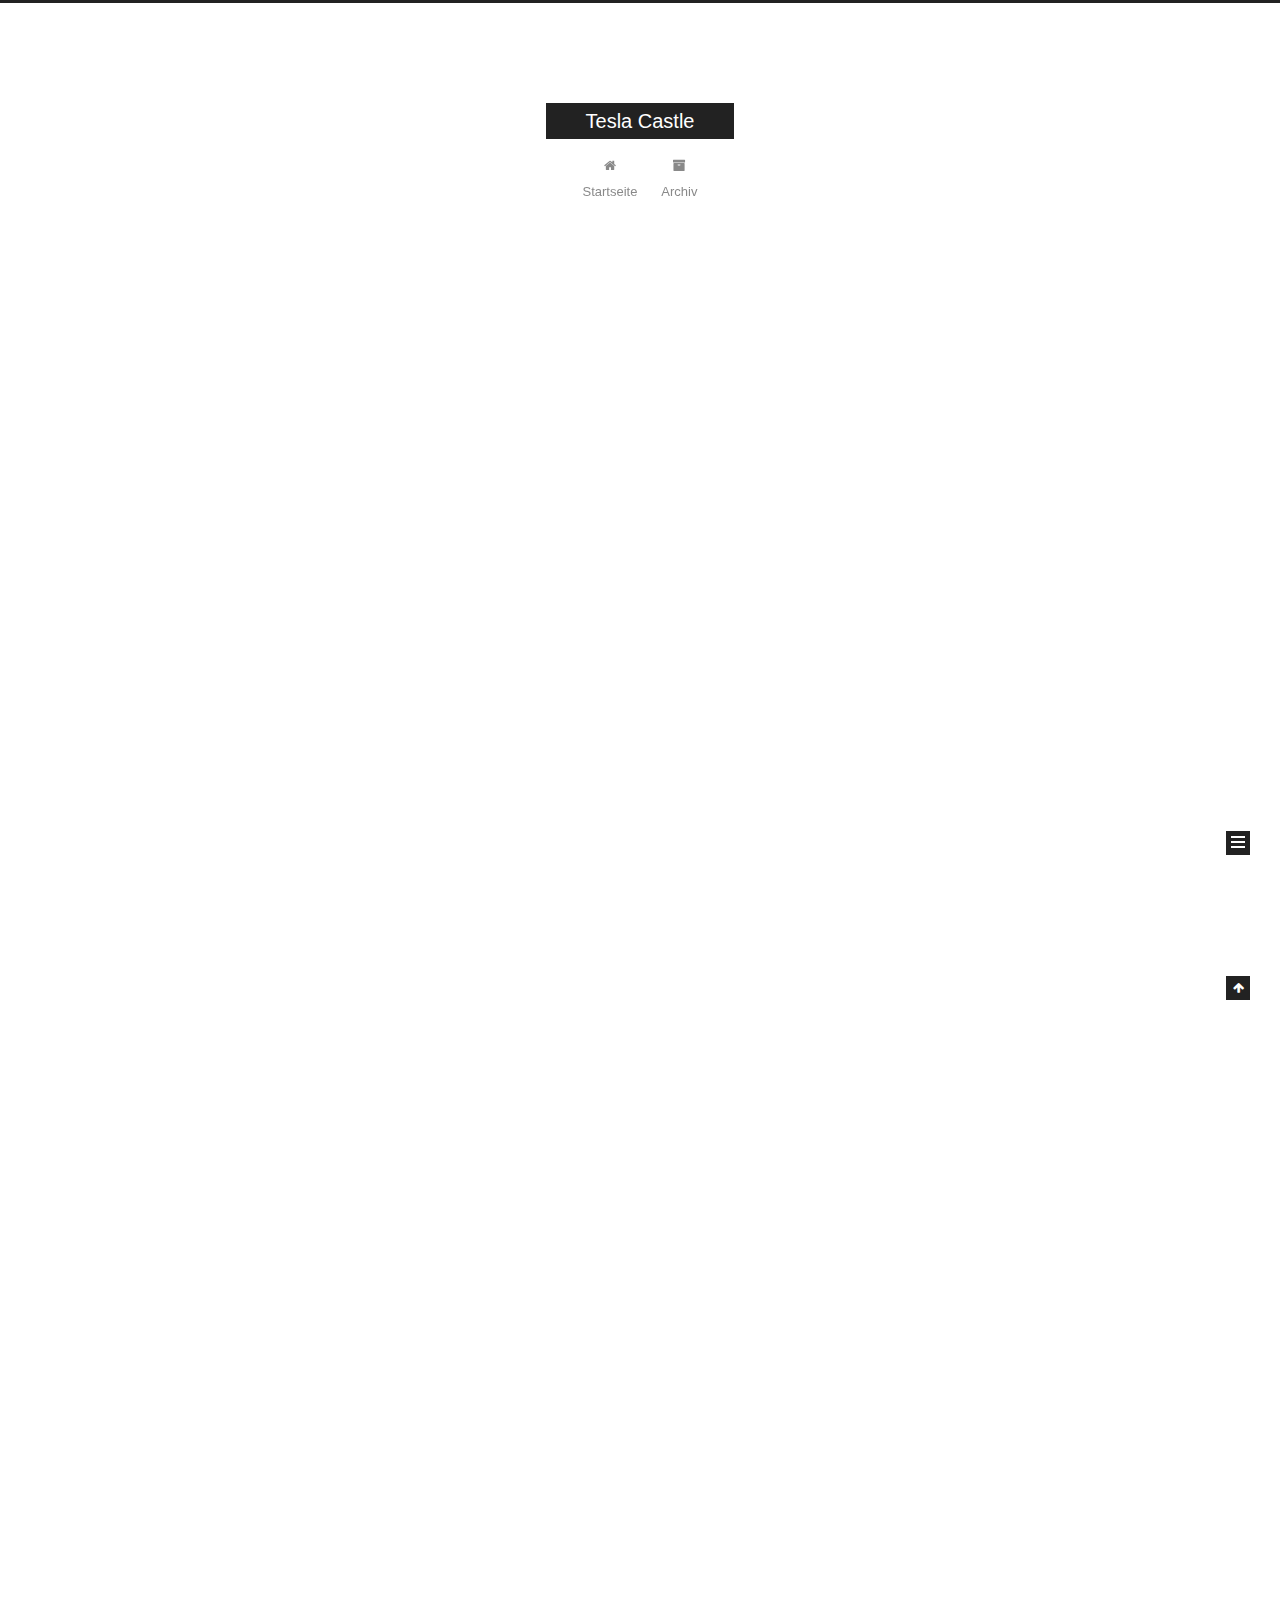
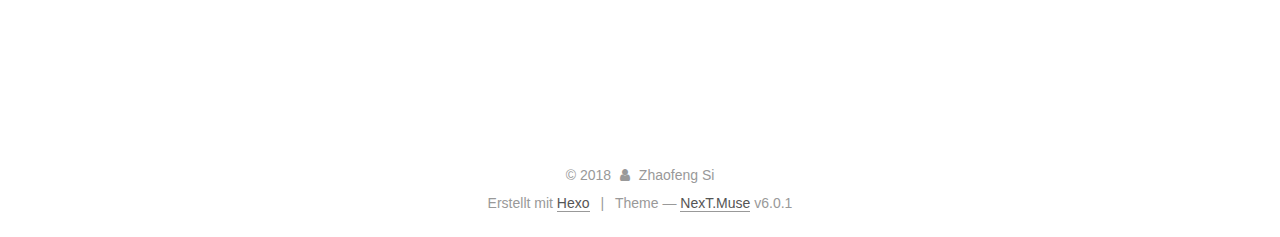
==== commit 3084f060: "Site updated: 2018-02-18 17:41:56" ====
--- a/index.html
+++ b/index.html
@@ -248,6 +248,131 @@
   
   
   <div class="post-block">
+    <link itemprop="mainEntityOfPage" href="http://yoursite.com/2018/02/18/new3/">
+
+    <span hidden itemprop="author" itemscope itemtype="http://schema.org/Person">
+      <meta itemprop="name" content="Zhaofeng Si">
+      <meta itemprop="description" content="">
+      <meta itemprop="image" content="/images/avatar.gif">
+    </span>
+
+    <span hidden itemprop="publisher" itemscope itemtype="http://schema.org/Organization">
+      <meta itemprop="name" content="Tesla Castle">
+    </span>
+
+    
+      <header class="post-header">
+
+        
+        
+          <h1 class="post-title" itemprop="name headline">
+                
+                <a class="post-title-link" href="/2018/02/18/new3/" itemprop="url">迫真的学习笔记1</a></h1>
+        
+
+        <div class="post-meta">
+          <span class="post-time">
+            
+              <span class="post-meta-item-icon">
+                <i class="fa fa-calendar-o"></i>
+              </span>
+              
+                <span class="post-meta-item-text">Veröffentlicht am</span>
+              
+              <time title="Post created" itemprop="dateCreated datePublished" datetime="2018-02-18T17:39:38+08:00">2018-02-18</time>
+            
+
+            
+
+            
+          </span>
+
+          
+
+          
+            
+          
+
+          
+          
+
+          
+
+          
+
+          
+
+        </div>
+      </header>
+    
+
+    
+    
+    
+    <div class="post-body" itemprop="articleBody">
+
+      
+      
+
+      
+        
+          <p>重度拖延症患者的学习过程。</p>
+<p>用这种形式记录下来这一部分的概念和知识点，以避免自己金鱼般的记忆使得自己白学一回。</p>
+          <!--noindex-->
+          <div class="post-button text-center">
+            <a class="btn" href="/2018/02/18/new3/#more" rel="contents">
+              Weiterlesen &raquo;
+            </a>
+          </div>
+          <!--/noindex-->
+        
+      
+    </div>
+    
+    
+    
+
+    
+
+    
+
+    
+
+    <footer class="post-footer">
+      
+
+      
+
+      
+
+      
+      
+        <div class="post-eof"></div>
+      
+    </footer>
+  </div>
+  
+  
+  
+  </article>
+
+
+    
+      
+
+  
+
+  
+  
+  
+
+  
+
+  <article class="post post-type-normal" itemscope itemtype="http://schema.org/Article">
+  
+  
+  
+  <div class="post-block">
     <link itemprop="mainEntityOfPage" href="http://yoursite.com/2018/01/25/hello-world/">
 
     <span hidden itemprop="author" itemscope itemtype="http://schema.org/Person">
@@ -648,7 +773,7 @@
                 
                   <a href="/archives/">
                 
-                    <span class="site-state-item-count">3</span>
+                    <span class="site-state-item-count">4</span>
                     <span class="site-state-item-name">Artikel</span>
                   </a>
                 </div>
--- a/css/main.css
+++ b/css/main.css
@@ -1822,7 +1822,7 @@
   width: 4px;
   height: 4px;
   border-radius: 50%;
-  background: #5ff;
+  background: #6fffa3;
 }
 .links-of-blogroll {
   font-size: 13px;
